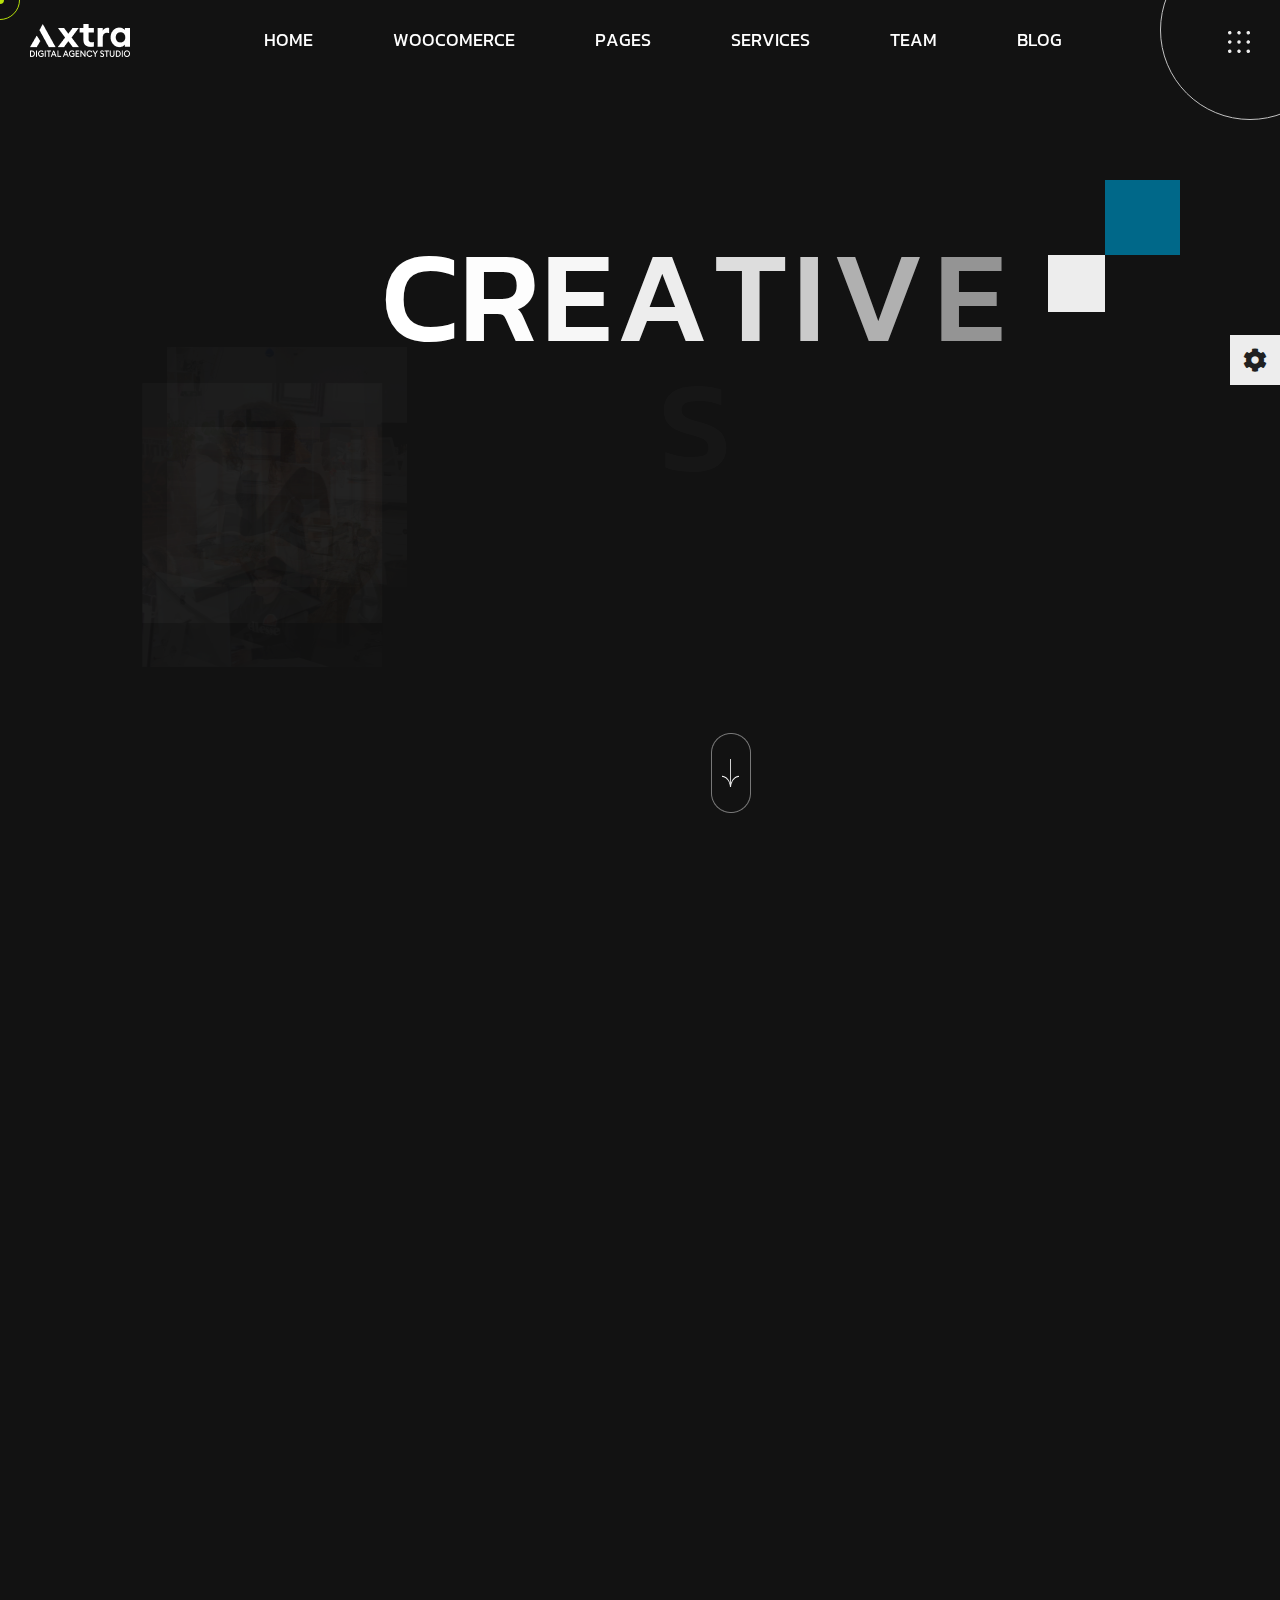
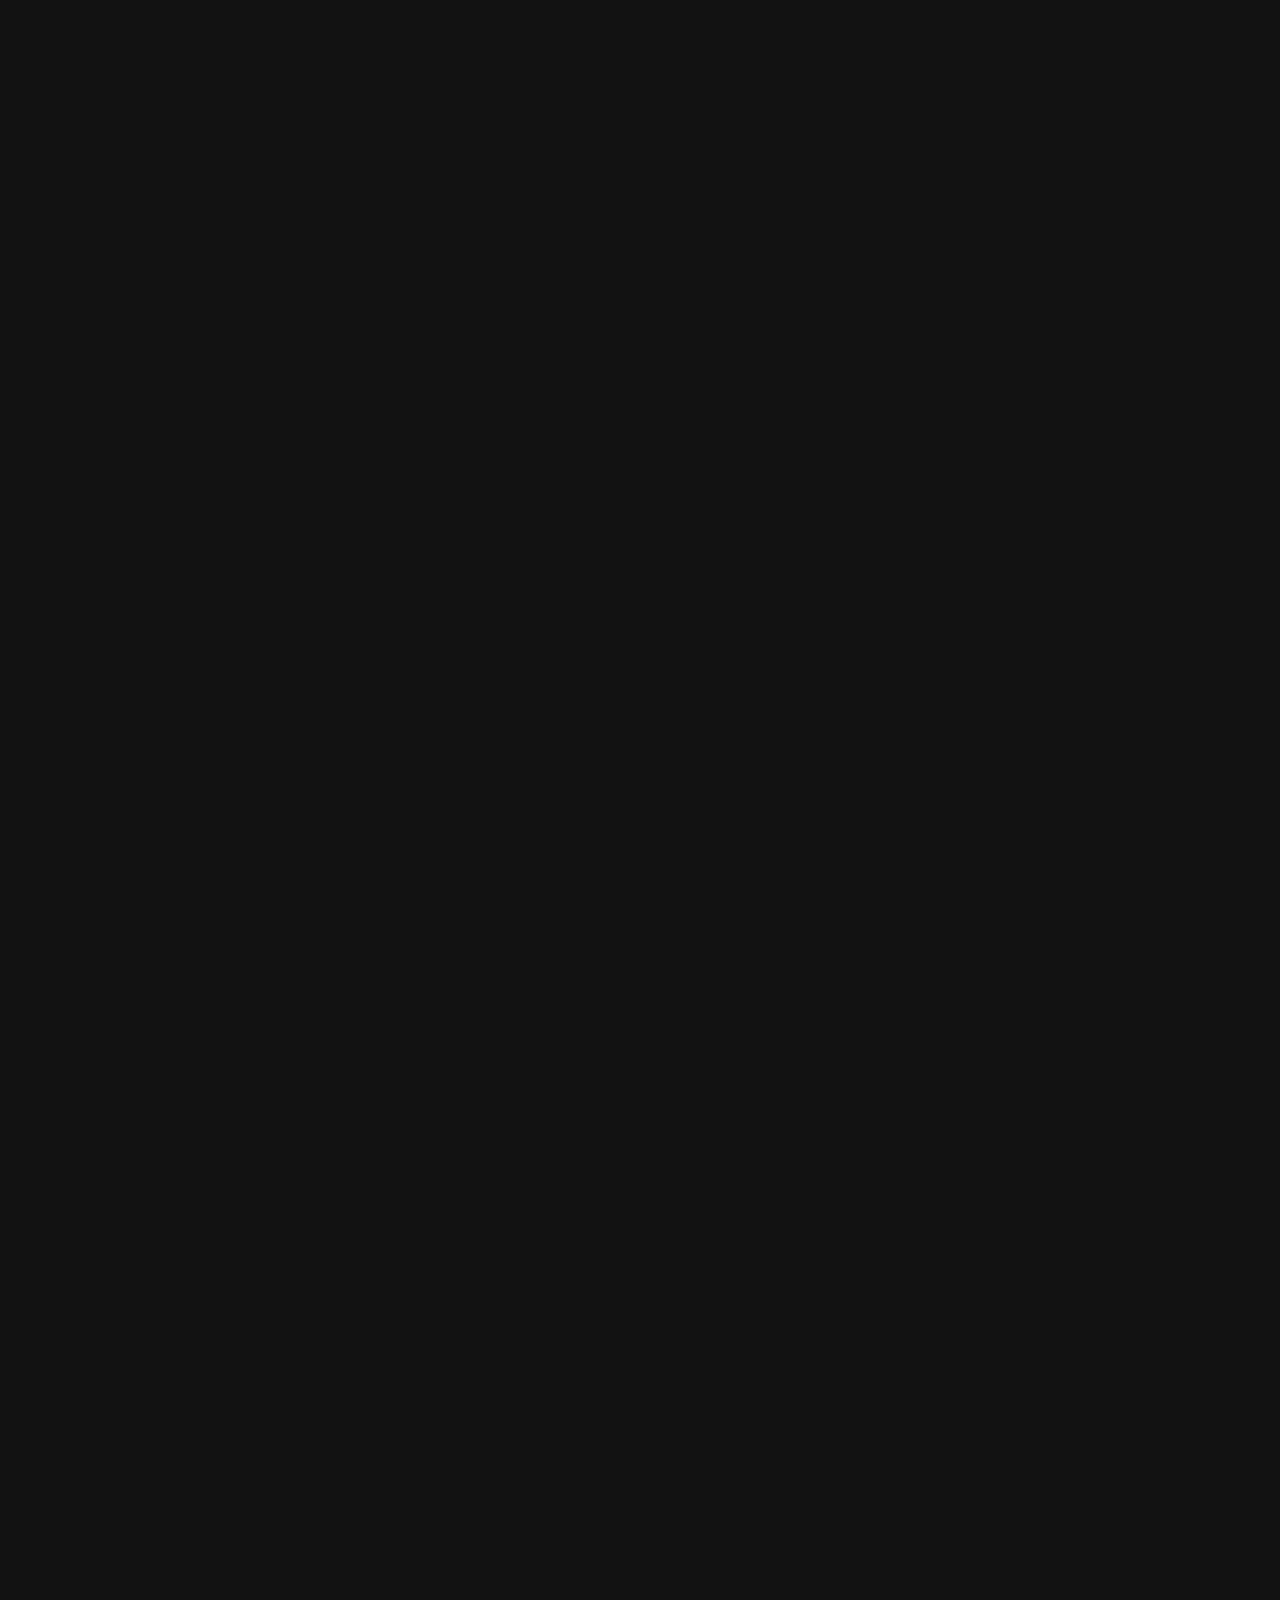
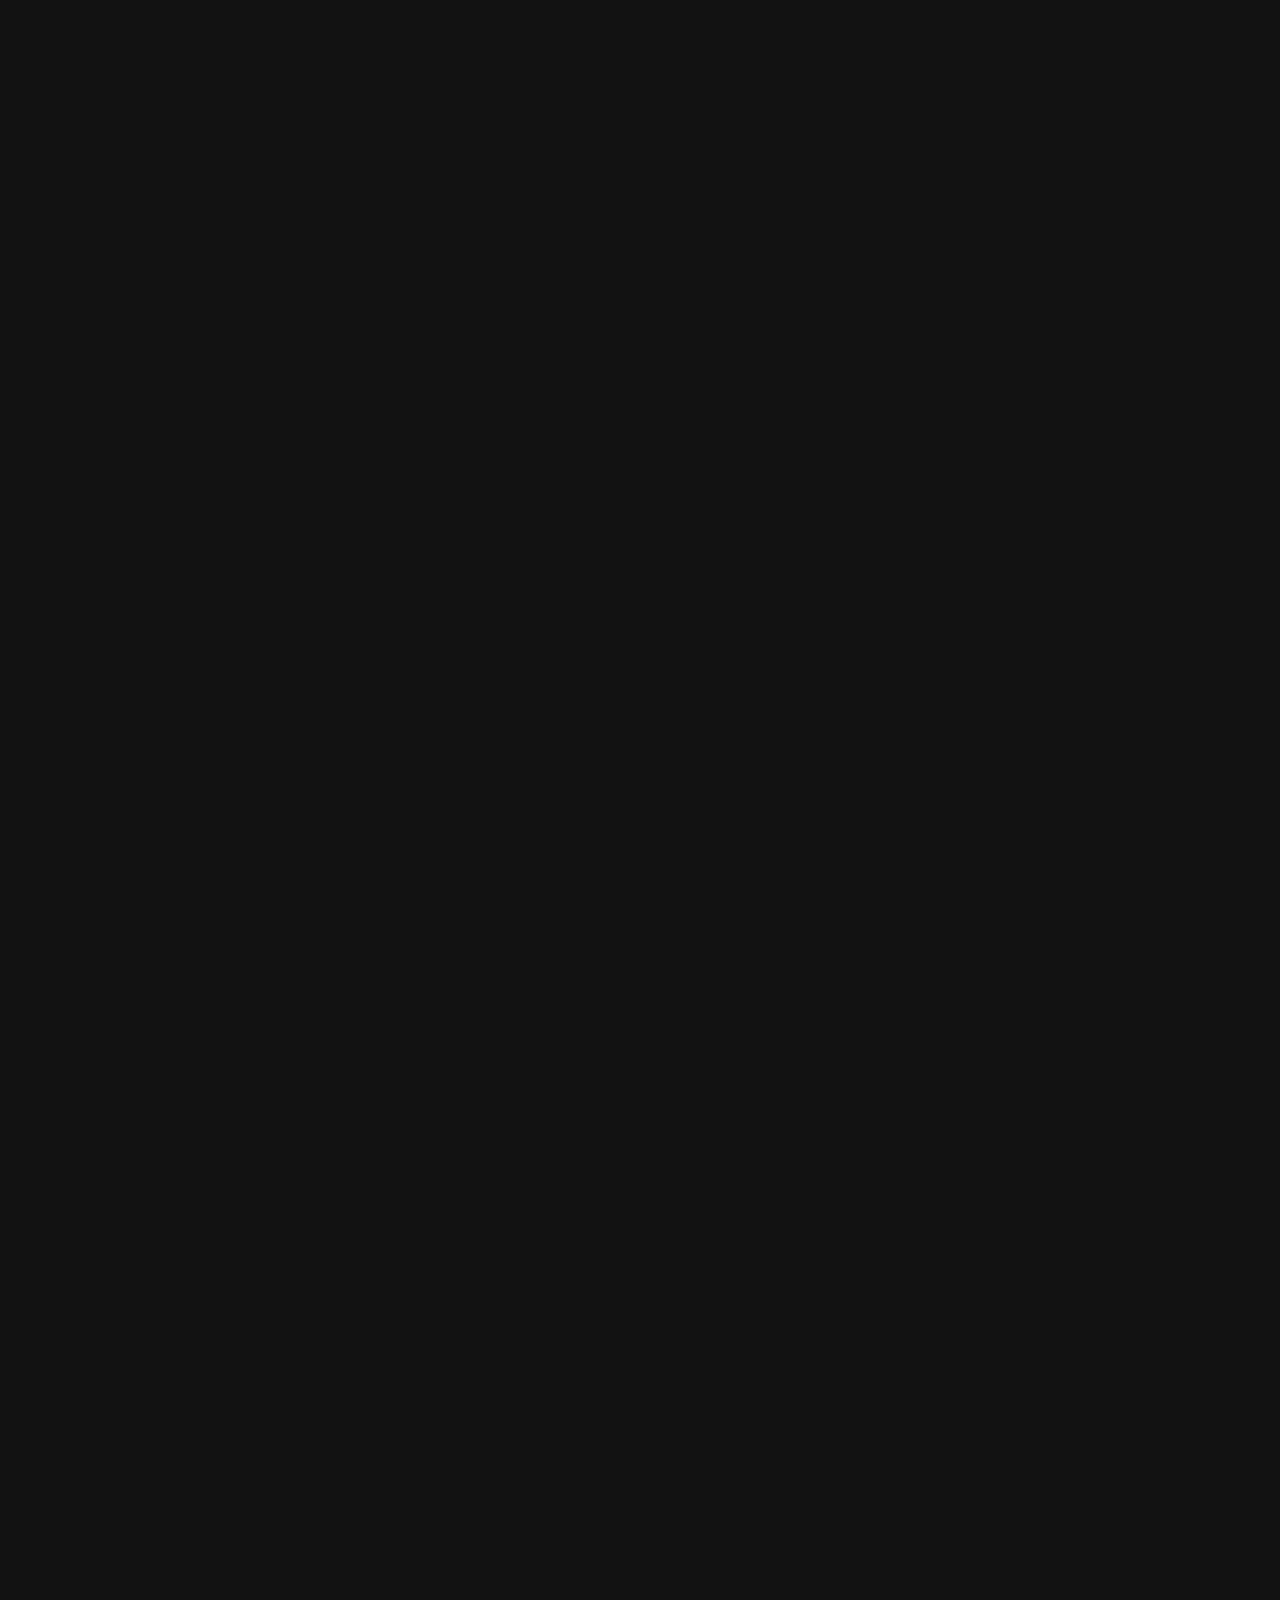
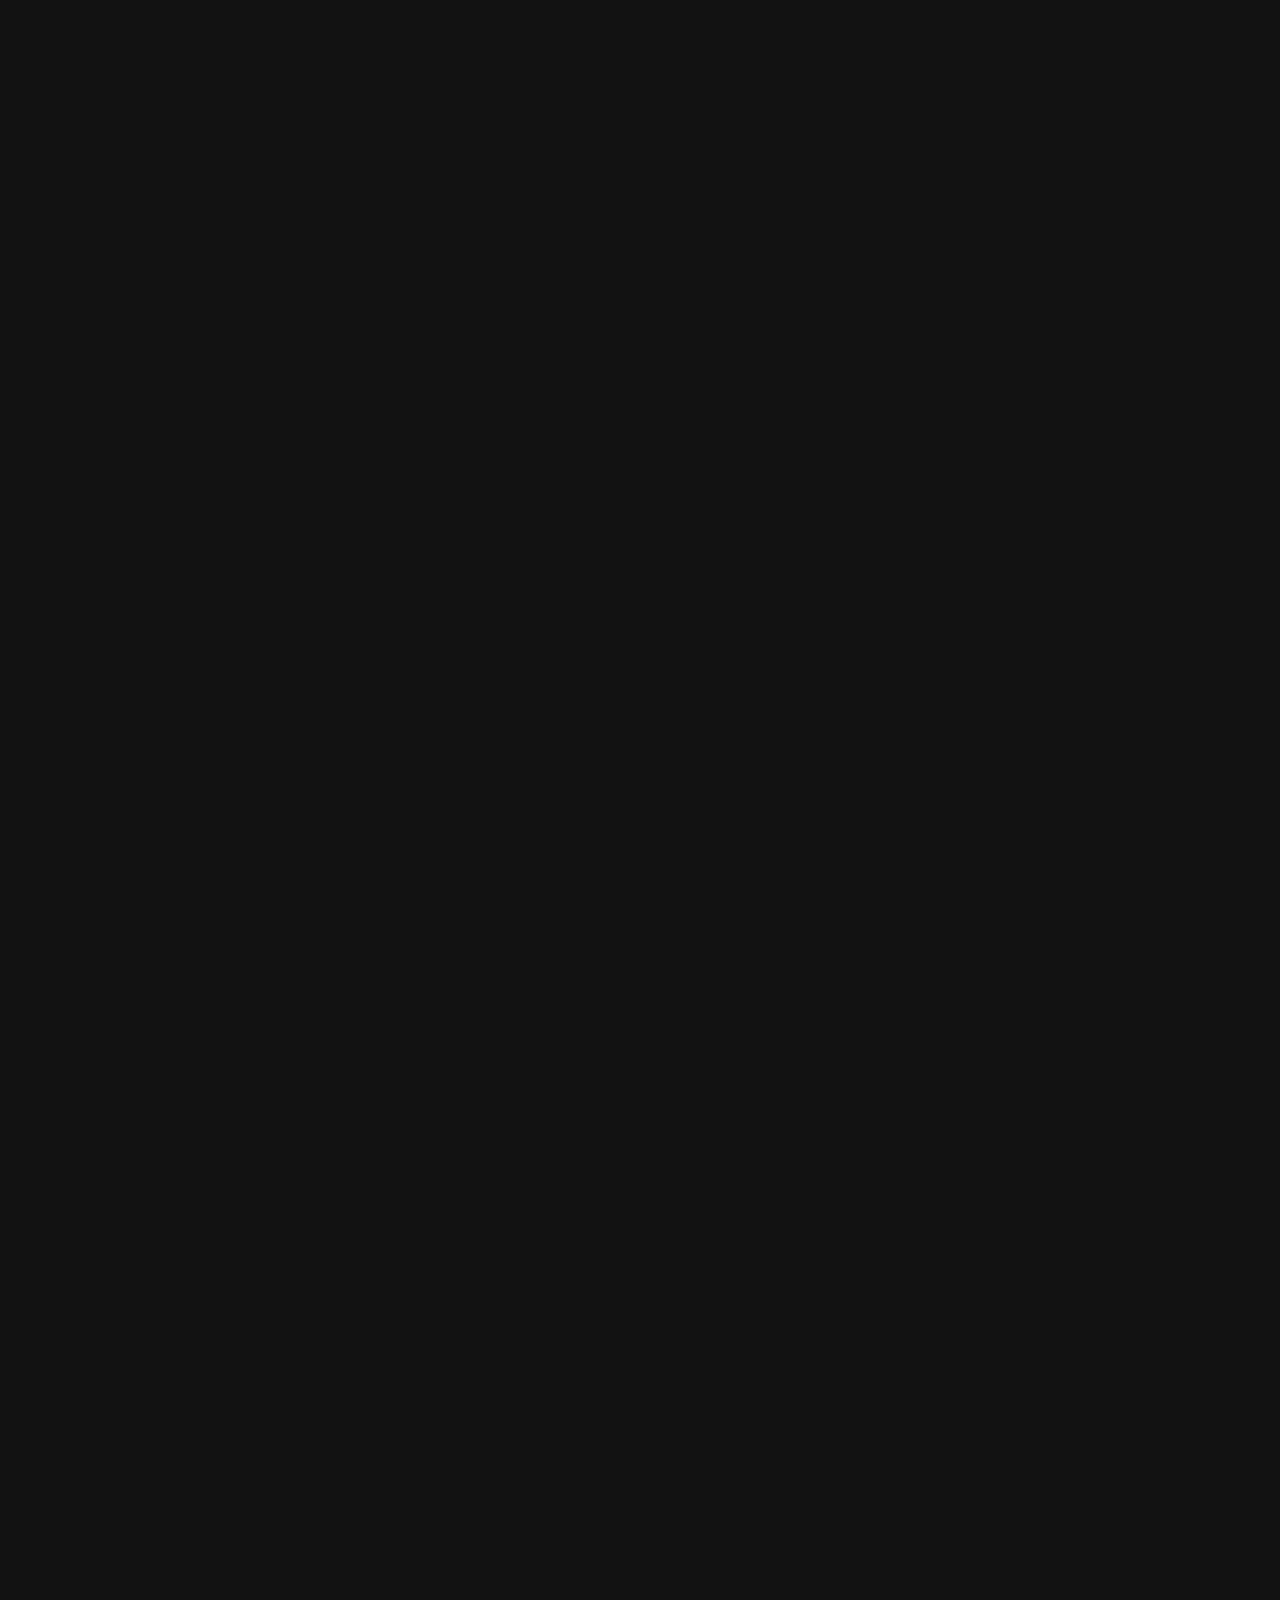
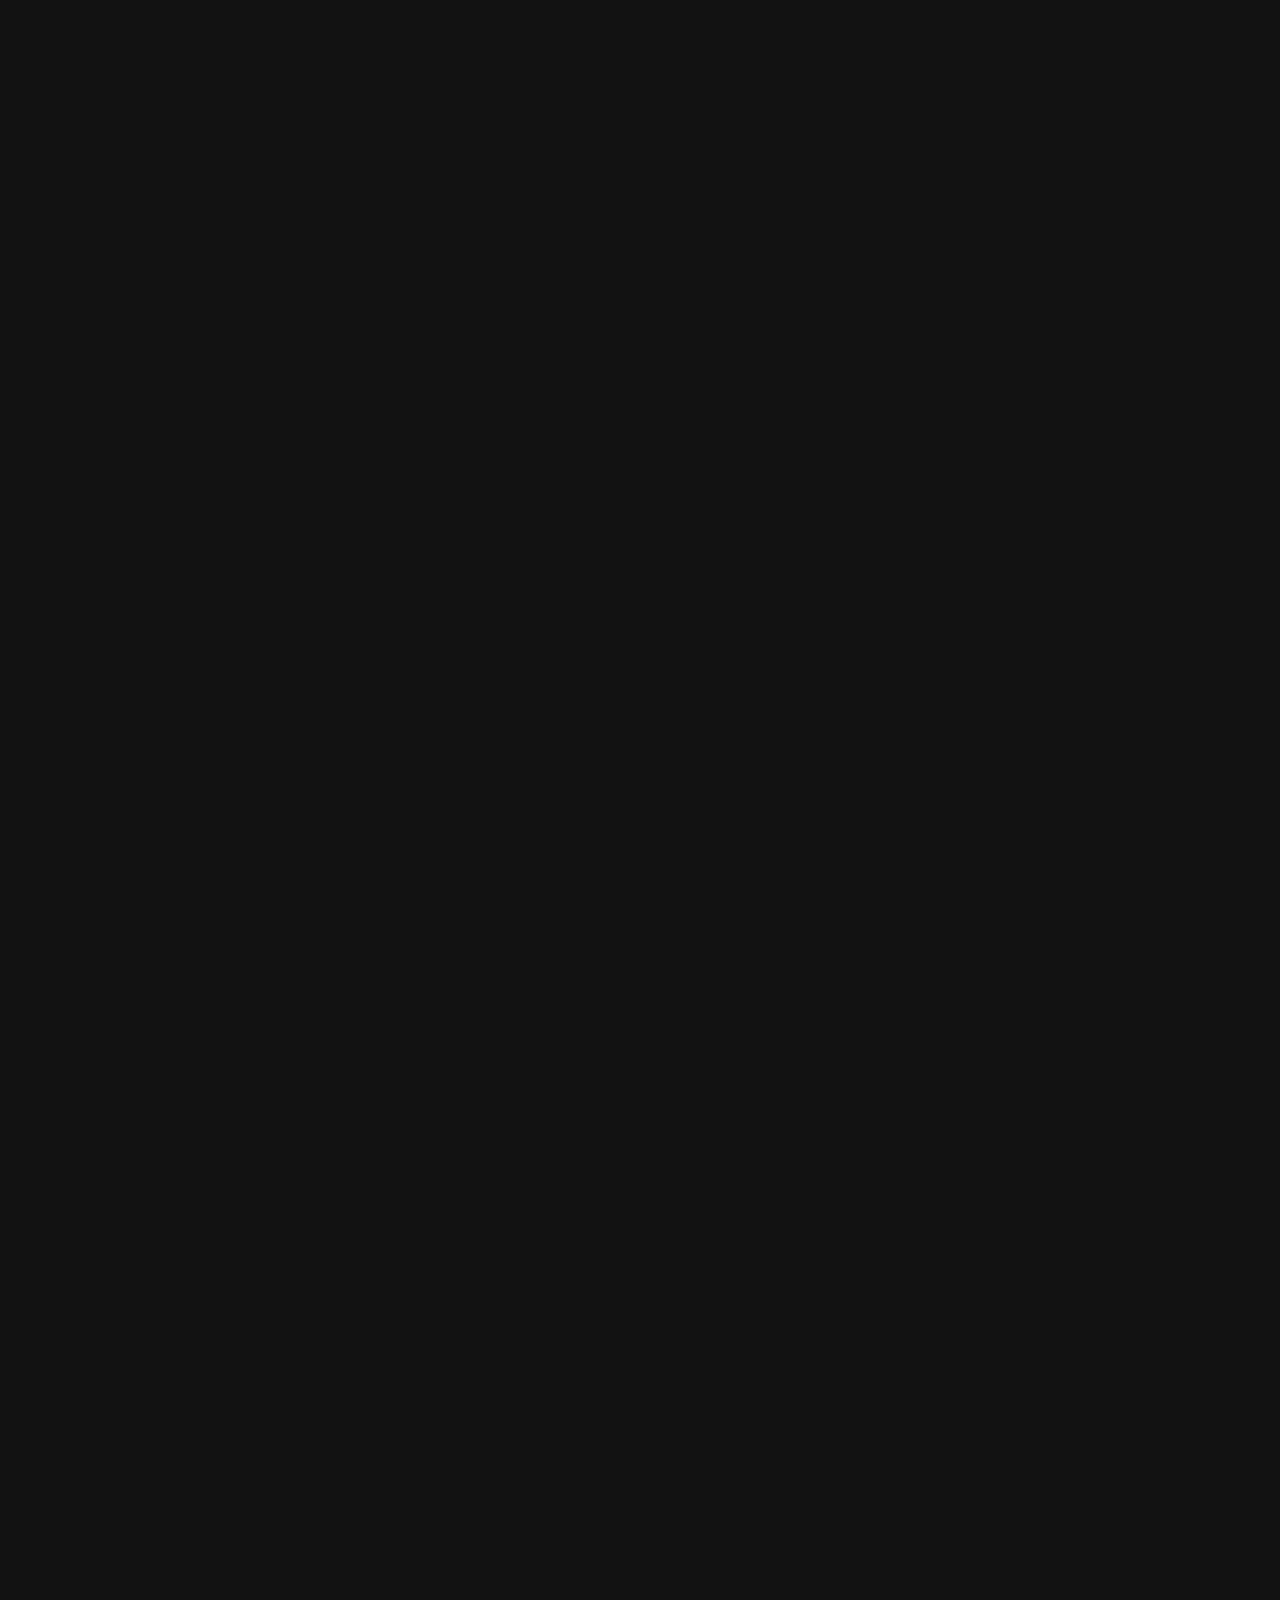
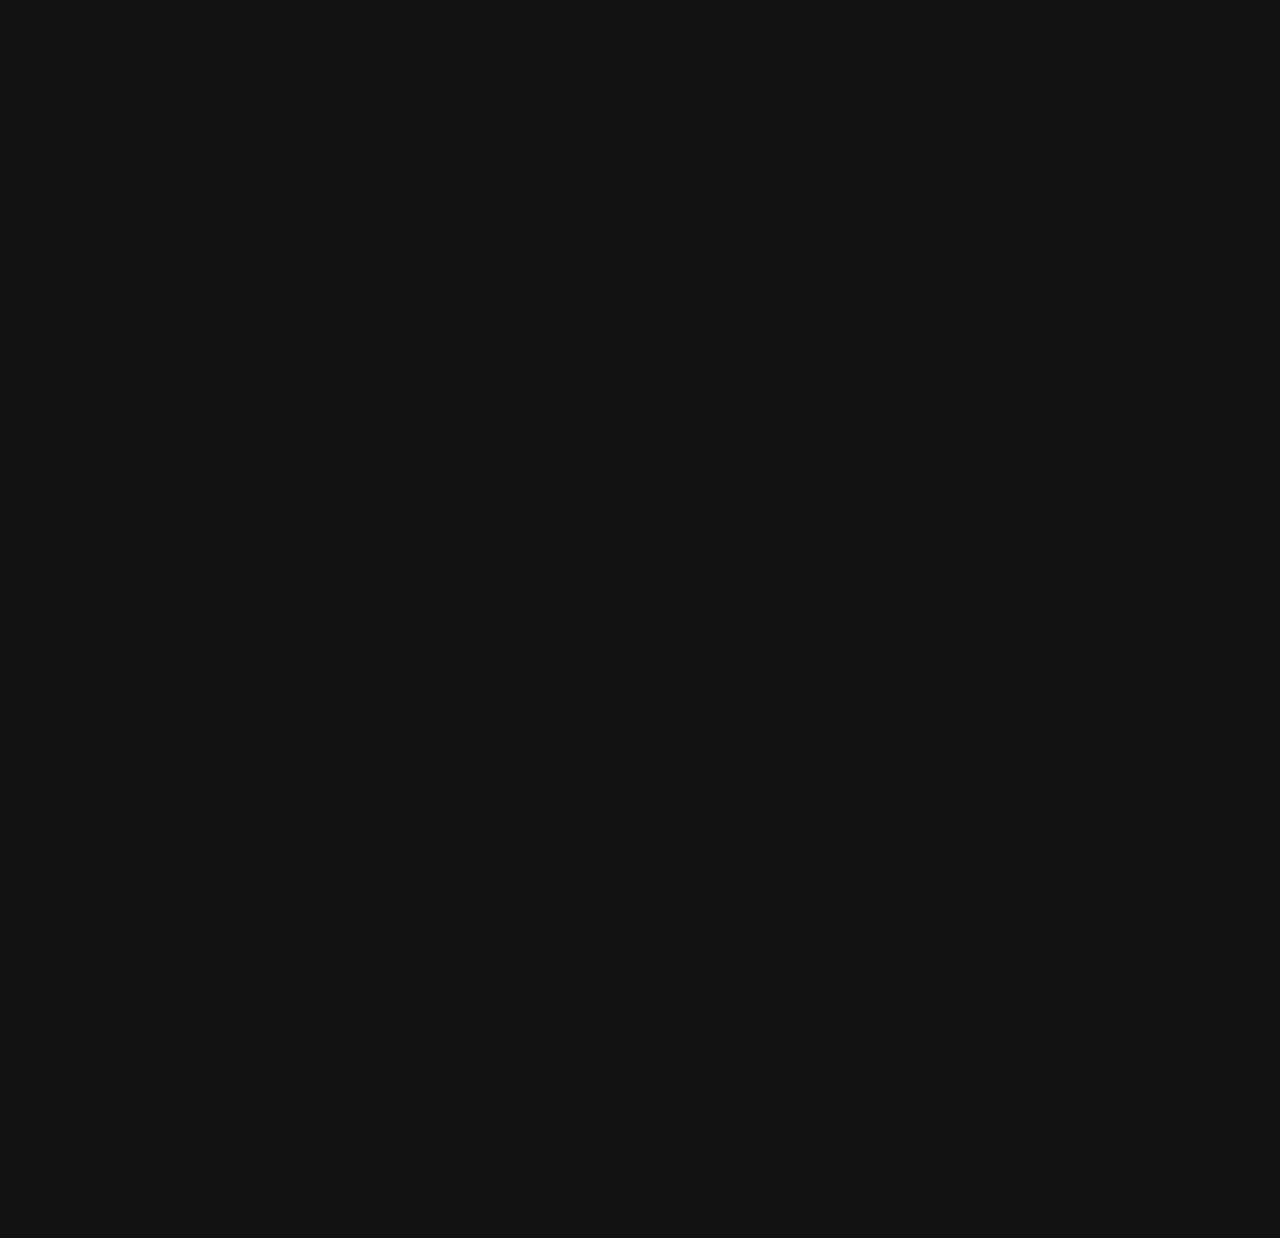
==== index.html @ 9ea04cd8 "first commit" ====
<!DOCTYPE html>
<html lang="en">

<head>
  <meta charset="UTF-8">
  <meta http-equiv="X-UA-Compatible" content="IE=edge">
  <meta name="viewport" content="width=device-width, initial-scale=1.0">
  <meta name="description" content="Axtra HTML5 Template">

  <title>Home - Creative Agency</title>

  <!-- Fav Icon -->
  <link rel="icon" type="image/x-icon" href="assets/imgs/logo/favicon.png">

  <!-- Google Fonts -->
  <link rel="preconnect" href="https://fonts.googleapis.com">
  <link rel="preconnect" href="https://fonts.gstatic.com" crossorigin>
  <link href="https://fonts.googleapis.com/css2?family=Kanit:wght@300;400;500;600;700&display=swap" rel="stylesheet">

  <!-- All CSS files -->
  <link rel="stylesheet" href="assets/css/bootstrap.min.css">
  <link rel="stylesheet" href="assets/css/all.min.css">
  <link rel="stylesheet" href="assets/css/swiper-bundle.min.css">
  <link rel="stylesheet" href="assets/css/progressbar.css">
  <link rel="stylesheet" href="assets/css/meanmenu.min.css">
  <link rel="stylesheet" href="assets/css/master.css">
  <link rel="stylesheet" href="style.css">
</head>


<body class="dark">
  <!-- Cursor Animation -->
  <div class="cursor1"></div>
  <div class="cursor2"></div>


  <!-- Preloader -->
  <div class="preloader">
    <div class="loading">
      <div class="bar bar1"></div>
      <div class="bar bar2"></div>
      <div class="bar bar3"></div>
      <div class="bar bar4"></div>
      <div class="bar bar5"></div>
      <div class="bar bar6"></div>
      <div class="bar bar7"></div>
      <div class="bar bar8"></div>
    </div>
  </div>


  <!-- Switcher Area Start -->
  <div class="switcher__area">
    <div class="switcher__icon">
      <button id="switcher_open"><i class="fa-solid fa-gear"></i></button>
      <button id="switcher_close"><i class="fa-solid fa-xmark"></i></button>
    </div>

    <div class="switcher__items">
      <div class="switcher__item">
        <div class="switch__title-wrap">
          <h2 class="switcher__title">Cursor</h2>
        </div>
        <div class="switcher__btn">
          <select name="cursor-style" id="cursor_style">
            <option value="1">default</option>
            <option selected value="2">animated</option>
          </select>
        </div>
      </div>

      <div class="switcher__item">
        <div class="switch__title-wrap">
          <h2 class="switcher__title">mode</h2>
        </div>
        <div class="switcher__btn mode-type wc-col-2">
          <button data-mode="light">light</button>
          <button class="active" data-mode="dark">dark</button>
        </div>
      </div>

      <div class="switcher__item">
        <div class="switch__title-wrap">
          <h2 class="switcher__title">Language Support</h2>
        </div>
        <div class="switcher__btn lang_dir wc-col-2">
          <button class="active" data-mode="ltr">LTR</button>
          <button data-mode="rtl">RTL</button>
        </div>
      </div>
    </div>
  </div>
  <!-- Switcher Area End -->



  <!-- Scroll Smoother -->
  <div class="has-smooth" id="has_smooth"></div>


  <!-- Go Top Button -->
  <button id="scroll_top" class="scroll-top"><i class="fa-solid fa-arrow-up"></i></button>


  <!-- Header area start -->
  <header class="header__area-7">
    <div class="header__inner-2">
      <div class="header__logo-2">
        <a href="index.html" class="logo-dark"><img src="assets/imgs/logo/logo-black.png" alt="Site Logo"></a>
        <a href="index.html" class="logo-light"><img src="assets/imgs/logo/site-logo-white-2.png" alt="Site Logo"></a>
      </div>
      <div class="header__nav-2">
        <ul class="main-menu-4 menu-anim">
          <li class="has-megamenu"><a href="#">home</a>
            <ul class="mega-menu">
              <li>
                <div class="menu-heading">Agency</div>
                <ul>
                  <li><a href="index.html">Digital Maketing</a></li>
                  <li><a href="index-2.html">Design Studio </a></li>
                  <li><a href="index-3.html">Digital Agency</a></li>
                  <li><a href="index-7.html">creative Agency</a></li>
                  <li><a href="index-6.html">Startup Agency</a></li>
                  <li><a href="index-8.html">modern agency</a></li>
                  <li><a href="index-4.html">personal Portfolio</a></li>
                </ul>
              </li>
              <li>
                <div class="menu-heading">Agency Dark</div>
                <ul>
                  <li><a href="index-dark.html">Digital Maketing</a></li>
                  <li><a href="index-2-dark.html">Design Studio</a></li>
                  <li><a href="index-3-dark.html">Digital Agency</a></li>
                  <li><a href="index-7-dark.html">creative Agency</a></li>
                  <li><a href="index-6-dark.html">Startup Agency</a></li>
                  <li><a href="index-8-dark.html">modern agency</a></li>
                  <li><a href="index-4-dark.html">personal Portfolio</a></li>
                </ul>
              </li>
              <li>
                <div class="menu-heading">Portfolio</div>
                <ul>

                  <li><a href="index-5.html">portfolio showcase</a></li>
                  <li><a href="index-10.html">showcase carousel</a></li>
                  <li><a href="index-12.html">Interactive link</a></li>
                  <li><a href="index-13.html">portfolio masonry</a></li>
                  <li><a href="index-14.html">vertical grid</a></li>
                  <li><a href="index-15.html">Interactive image slider</a></li>
                  <li><a href="index-16.html">showcase parallax</a></li>
                  <li><a href="index-17.html">logo showcase</a></li>
                  <li><a href="index-9.html">showcase slider</a></li>
                  <li><a href="index-11.html">Interactive hover showcase</a></li>
                </ul>
              </li>
              <li>
                <div class="menu-heading">Portfolio dark</div>
                <ul>
                  <li><a href="index-5-dark.html">portfolio showcase</a></li>
                  <li><a href="index-10-dark.html">showcase carousel</a></li>
                  <li><a href="index-12-dark.html">Interactive link</a></li>
                  <li><a href="index-13-dark.html">portfolio masonry</a></li>
                  <li><a href="index-14-dark.html">vertical grid</a></li>
                  <li><a href="index-15-dark.html">Interactive image slider</a></li>
                  <li><a href="index-16-dark.html">showcase parallax</a></li>
                  <li><a href="index-17-dark.html">logo showcase</a></li>
                </ul>
              </li>
              <li>
                <div class="menu-heading">woocommerce</div>
                <ul>
                  <li><a href="index-woocommerce.html">Home</a></li>
                  <li><a href="shop-full-width.html">shop - full width</a></li>
                  <li><a href="shop-sidebar.html">shop - sidebar</a></li>
                  <li><a href="shop-single.html">product details</a></li>
                </ul>
              </li>
            </ul>
          </li>
          <li><a href="index-woocommerce.html">woocomerce</a>
            <ul class="main-dropdown">
              <li><a href="index-woocommerce.html">Home</a></li>
              <li><a href="#">shop</a>
                <ul class="sub-dropdown">
                  <li><a href="shop-full-width.html">shop - full width</a></li>
                  <li><a href="shop-sidebar.html">shop - sidebar</a></li>
                </ul>
              </li>
              <li><a href="shop-single.html">product details</a></li>
              <li><a href="shop-cart.html">cart</a></li>
              <li><a href="shop-checkout.html">checkout</a></li>
              <li><a href="sign-up.html">sign up</a></li>
              <li><a href="sign-in.html">sign in</a></li>
              <li><a href="password-reset.html">reset password</a></li>
              <li><a href="woocomerce-category.html">product category</a></li>
              <li><a href="account.html">Profile</a></li>
            </ul>
          </li>
          <li class="has-megamenu"><a href="about.html">Pages</a>
            <ul class="mega-menu">
              <li>
                <a>Service</a>
                <ul>
                  <li><a href="service.html">service</a></li>
                  <li><a href="service-dark.html">service dark</a></li>
                  <li><a href="service-2.html">service V.2</a></li>
                  <li><a href="service-2-dark.html">service V.2 dark</a></li>
                  <li><a href="service-3.html">service V.3</a></li>
                  <li><a href="service-3-dark.html">service V.3 dark</a></li>
                  <li><a href="service-4.html">service V.4</a></li>
                  <li><a href="service-4-dark.html">service V.4 dark</a></li>
                  <li><a href="service-5.html">service V.5</a></li>
                  <li><a href="service-5-dark.html">service V.5 dark</a></li>
                  <li><a href="service-6.html">service V.6</a></li>
                  <li><a href="service-6-dark.html">service V.6 dark</a></li>
                  <li><a href="service-details.html">service details</a></li>
                  <li><a href="service-details-dark.html">service details dark</a></li>
                </ul>
              </li>
              <li>
                <a>portfolio</a>
                <ul>
                  <li><a href="portfolio.html">portfolio</a></li>
                  <li><a href="portfolio-dark.html">portfolio dark</a></li>
                  <li><a href="portfolio-2.html">portfolio v.2</a></li>
                  <li><a href="portfolio-2-dark.html">portfolio v.2 dark</a></li>
                  <li><a href="portfolio-3.html">portfolio v.3</a></li>
                  <li><a href="portfolio-3-dark.html">portfolio v.3 dark</a></li>
                  <li><a href="portfolio-4.html">portfolio v.4</a></li>
                  <li><a href="portfolio-4-dark.html">portfolio v.4 dark</a></li>
                  <li><a href="portfolio-5.html">portfolio v.5</a></li>
                  <li><a href="portfolio-5-dark.html">portfolio v.5 dark</a></li>
                  <li><a href="portfolio-details.html">portfolio details</a></li>
                  <li><a href="portfolio-details-dark.html">portfolio details dark</a></li>
                </ul>
              </li>
              <li>
                <a>team</a>
                <ul>
                  <li><a href="team.html">Team</a></li>
                  <li><a href="team-dark.html">Team dark</a></li>
                  <li><a href="team-details.html">Team Details</a></li>
                  <li><a href="team-details-dark.html">Team Details dark</a></li>
                  <li><a href="career.html">career</a></li>
                  <li><a href="career-dark.html">career dark</a></li>
                  <li><a href="job-details.html">job details</a></li>
                  <li><a href="job-details-dark.html">job details dark</a></li>
                </ul>
              </li>
              <li>
                <a>blog</a>
                <ul>
                  <li><a href="blog.html">blog</a></li>
                  <li><a href="blog-dark.html">blog dark</a></li>
                  <li><a href="blog-2.html">blog v.2</a></li>
                  <li><a href="blog-2-dark.html">blog v.2 dark</a></li>
                  <li><a href="category.html">category</a></li>
                  <li><a href="category-dark.html">category dark</a></li>
                  <li><a href="blog-details.html">blog details</a></li>
                  <li><a href="blog-details-dark.html">blog details dark</a></li>
                </ul>
              </li>
              <li>
                <a>Others</a>
                <ul>
                  <li><a href="about.html">about</a></li>
                  <li><a href="about-dark.html">about dark</a></li>
                  <li><a href="faq.html">FAQs</a></li>
                  <li><a href="faq-dark.html">FAQs dark</a></li>
                  <li><a href="contact.html">contact</a></li>
                  <li><a href="contact-dark.html">contact dark</a></li>
                  <li><a href="404.html">404</a></li>
                  <li><a href="404-dark.html">404 dark</a></li>
                </ul>
              </li>
            </ul>
          </li>
          <li><a href="portfolio.html">services</a>
            <ul class="main-dropdown">
              <li><a href="service.html">service</a>
                <ul class="sub-dropdown">
                  <li><a href="service-dark.html">service dark</a></li>
                  <li><a href="service-2-dark.html">service V.2 dark</a></li>
                  <li><a href="service-3-dark.html">service V.3 dark</a></li>
                  <li><a href="service-4-dark.html">service V.4 dark</a></li>
                  <li><a href="service-5-dark.html">service V.5 dark</a></li>
                  <li><a href="service-6-dark.html">service V.6 dark</a></li>
                  <li><a href="service-details-dark.html">service details dark</a></li>
                </ul>
              </li>
              <li><a href="service-2.html">service V.2</a></li>
              <li><a href="service-3.html">service V.3</a></li>
              <li><a href="service-4.html">service V.4</a></li>
              <li><a href="service-5.html">service V.5</a></li>
              <li><a href="service-6.html">service V.6</a></li>
              <li><a href="service-details.html">service details</a></li>
            </ul>
          </li>
          <li><a href="team.html">team</a>
            <ul class="main-dropdown">
              <li><a href="team.html">team</a></li>
              <li><a href="team-details.html">team details</a></li>
            </ul>
          </li>
          <li><a href="blog.html">Blog</a>
            <ul class="main-dropdown">
              <li><a href="blog.html">blog</a></li>
              <li><a href="blog-2.html">blog v.2</a></li>
              <li><a href="category.html">category</a></li>
              <li><a href="blog-details.html">blog details</a></li>
            </ul>
          </li>
        </ul>
      </div>
      <div class="header__nav-icon-7">
        <button class="menu-icon-2" id="open_offcanvas"><img src="assets/imgs/icon/menu-dark.png"
            alt="Menubar Icon"></button>
      </div>
    </div>
  </header>
  <!-- Header area end -->


  <!-- Offcanvas area start -->
  <div class="offcanvas__area">
    <div class="offcanvas__body">
      <div class="offcanvas__left">
        <div class="offcanvas__logo">
          <a href="index.html"><img src="assets/imgs/logo/site-logo-white-2.png" alt="Offcanvas Logo"></a>
        </div>
        <div class="offcanvas__social">
          <h3 class="social-title">Follow Us</h3>
          <ul>
            <li><a href="#">Dribbble</a></li>
            <li><a href="#">Behance</a></li>
            <li><a href="#">Instagram</a></li>
            <li><a href="#">Facebook</a></li>
            <li><a href="#">Twitter</a></li>
            <li><a href="#">YouTube</a></li>
          </ul>
        </div>
        <div class="offcanvas__links">
          <ul>
            <li><a href="about.html">About</a></li>
            <li><a href="contact.html">contact</a></li>
            <li><a href="career.html">Career</a></li>
            <li><a href="blog.html">blog</a></li>
          </ul>
        </div>
      </div>
      <div class="offcanvas__mid">
        <div class="offcanvas__menu-wrapper">
          <nav class="offcanvas__menu">
            <ul class="menu-anim">
              <li><a>home</a>
                <ul>
                  <li><a href="index.html">Digital Maketing</a></li>
                  <li><a href="index-dark.html">Digital Maketing dark</a></li>
                  <li><a href="index-2.html">Design Studio </a></li>
                  <li><a href="index-2-dark.html">Design Studio dark</a></li>
                  <li><a href="index-3.html">Digital Agency</a></li>
                  <li><a href="index-3-dark.html">Digital Agency dark</a></li>
                  <li><a href="index-7.html">creative Agency</a></li>
                  <li><a href="index-7-dark.html">creative Agency dark</a></li>
                  <li><a href="index-6.html">Startup Agency</a></li>
                  <li><a href="index-6-dark.html">Startup Agency dark</a></li>
                  <li><a href="index-8.html">modern agency</a></li>
                  <li><a href="index-8-dark.html">modern agency dark</a></li>
                  <li><a href="index-4.html">personal Portfolio</a></li>
                  <li><a href="index-4-dark.html">personal Portfolio dark</a></li>
                  <li><a href="index-5.html">portfolio showcase</a></li>
                  <li><a href="index-5-dark.html">portfolio showcase dark</a></li>
                  <li><a href="index-10.html">showcase carousel</a></li>
                  <li><a href="index-10-dark.html">showcase carousel dark</a></li>
                  <li><a href="index-12.html">Interactive link </a></li>
                  <li><a href="index-12-dark.html">Interactive link dark</a></li>
                  <li><a href="index-13.html">portfolio masonry</a></li>
                  <li><a href="index-13-dark.html">portfolio masonry dark</a></li>
                  <li><a href="index-14.html">vertical grid</a></li>
                  <li><a href="index-14-dark.html">vertical grid dark</a></li>
                  <li><a href="index-15.html">Interactive image slider</a></li>
                  <li><a href="index-15-dark.html">Interactive image slider dark</a></li>
                  <li><a href="index-16.html">showcase parallax</a></li>
                  <li><a href="index-16-dark.html">showcase parallax dark</a></li>
                  <li><a href="index-17.html">logo showcase</a></li>
                  <li><a href="index-17-dark.html">logo showcase dark</a></li>
                  <li><a href="index-9.html">showcase slider</a></li>
                  <li><a href="index-11.html">Interactive hover showcase</a></li>
                </ul>
              </li>
              <li>
                <a>woocomerce</a>
                <ul>
                  <li><a href="index-woocommerce.html">Home</a></li>
                  <li><a>shop</a>
                    <ul>
                      <li><a href="shop-full-width.html">shop - full width</a></li>
                      <li><a href="shop-sidebar.html">shop - sidebar</a></li>
                    </ul>
                  </li>
                  <li><a href="shop-single.html">product details</a></li>
                  <li><a href="shop-cart.html">cart</a></li>
                  <li><a href="shop-checkout.html">checkout</a></li>
                  <li><a href="sign-up.html">sign up</a></li>
                  <li><a href="sign-in.html">sign in</a></li>
                  <li><a href="password-reset.html">reset password</a></li>
                  <li><a href="woocomerce-category.html">product category</a></li>
                  <li><a href="account.html">Profile</a></li>
                </ul>
              </li>
              <li>
                <a>Service</a>
                <ul>
                  <li><a href="service.html">service</a></li>
                  <li><a href="service-dark.html">service dark</a></li>
                  <li><a href="service-2.html">service V.2</a></li>
                  <li><a href="service-2-dark.html">service V.2 dark</a></li>
                  <li><a href="service-3.html">service V.3</a></li>
                  <li><a href="service-3-dark.html">service V.3 dark</a></li>
                  <li><a href="service-4.html">service V.4</a></li>
                  <li><a href="service-4-dark.html">service V.4 dark</a></li>
                  <li><a href="service-5.html">service V.5</a></li>
                  <li><a href="service-5-dark.html">service V.5 dark</a></li>
                  <li><a href="service-6.html">service V.6</a></li>
                  <li><a href="service-6-dark.html">service V.6 dark</a></li>
                  <li><a href="service-details.html">service details</a></li>
                  <li><a href="service-details-dark.html">service details dark</a></li>
                </ul>
              </li>
              <li><a>pages</a>
                <ul>

                  <li>
                    <a>Service</a>
                    <ul>
                      <li><a href="service.html">service</a></li>
                      <li><a href="service-dark.html">service dark</a></li>
                      <li><a href="service-2.html">service V.2</a></li>
                      <li><a href="service-2-dark.html">service V.2 dark</a></li>
                      <li><a href="service-3.html">service V.3</a></li>
                      <li><a href="service-3-dark.html">service V.3 dark</a></li>
                      <li><a href="service-4.html">service V.4</a></li>
                      <li><a href="service-4-dark.html">service V.4 dark</a></li>
                      <li><a href="service-5.html">service V.5</a></li>
                      <li><a href="service-5-dark.html">service V.5 dark</a></li>
                      <li><a href="service-6.html">service V.6</a></li>
                      <li><a href="service-6-dark.html">service V.6 dark</a></li>
                      <li><a href="service-details.html">service details</a></li>
                      <li><a href="service-details-dark.html">service details dark</a></li>
                    </ul>
                  </li>
                  <li>
                    <a>portfolio</a>
                    <ul>
                      <li><a href="portfolio.html">portfolio</a></li>
                      <li><a href="portfolio-dark.html">portfolio dark</a></li>
                      <li><a href="portfolio-2.html">portfolio v.2</a></li>
                      <li><a href="portfolio-2-dark.html">portfolio v.2 dark</a></li>
                      <li><a href="portfolio-3.html">portfolio v.3</a></li>
                      <li><a href="portfolio-3-dark.html">portfolio v.3 dark</a></li>
                      <li><a href="portfolio-4.html">portfolio v.4</a></li>
                      <li><a href="portfolio-4-dark.html">portfolio v.4 dark</a></li>
                      <li><a href="portfolio-5.html">portfolio v.5</a></li>
                      <li><a href="portfolio-5-dark.html">portfolio v.5 dark</a></li>
                      <li><a href="portfolio-details.html">portfolio details</a></li>
                      <li><a href="portfolio-details-dark.html">portfolio details dark</a></li>
                    </ul>
                  </li>
                  <li>
                    <a>team</a>
                    <ul>
                      <li><a href="team.html">Team</a></li>
                      <li><a href="team-dark.html">Team dark</a></li>
                      <li><a href="team-details.html">Team Details</a></li>
                      <li><a href="team-details-dark.html">Team Details dark</a></li>
                      <li><a href="career.html">career</a></li>
                      <li><a href="career-dark.html">career dark</a></li>
                      <li><a href="job-details.html">job details</a></li>
                      <li><a href="job-details-dark.html">job details dark</a></li>
                    </ul>
                  </li>
                  <li>
                    <a>blog</a>
                    <ul>
                      <li><a href="blog.html">blog</a></li>
                      <li><a href="blog-dark.html">blog dark</a></li>
                      <li><a href="blog-2.html">blog v.2</a></li>
                      <li><a href="blog-2-dark.html">blog v.2 dark</a></li>
                      <li><a href="category.html">category</a></li>
                      <li><a href="category-dark.html">category dark</a></li>
                      <li><a href="blog-details.html">blog details</a></li>
                      <li><a href="blog-details-dark.html">blog details dark</a></li>
                    </ul>
                  </li>
                  <li>
                    <a>Others</a>
                    <ul>
                      <li><a href="about.html">about</a></li>
                      <li><a href="about-dark.html">about dark</a></li>
                      <li><a href="faq.html">FAQs</a></li>
                      <li><a href="faq-dark.html">FAQs dark</a></li>
                      <li><a href="contact.html">contact</a></li>
                      <li><a href="contact-dark.html">contact dark</a></li>
                      <li><a href="404.html">404</a></li>
                      <li><a href="404-dark.html">404 dark</a></li>
                    </ul>
                  </li>
                </ul>
              </li>
              <li><a>blog</a>
                <ul>
                  <li><a href="blog.html">blog</a></li>
                  <li><a href="blog-dark.html">blog dark</a></li>
                  <li><a href="blog-2.html">blog v.2</a></li>
                  <li><a href="blog-2-dark.html">blog v.2 dark</a></li>
                  <li><a href="category.html">category</a></li>
                  <li><a href="category-dark.html">category dark</a></li>
                  <li><a href="blog-details.html">blog details</a></li>
                  <li><a href="blog-details-dark.html">blog details dark</a></li>
                </ul>
              </li>
              <li><a href="contact.html">contact</a></li>
            </ul>
          </nav>
        </div>
      </div>
      <div class="offcanvas__right">
        <div class="offcanvas__search">
          <form action="#">
            <input type="text" name="search" placeholder="Search keyword">
            <button><i class="fa-solid fa-magnifying-glass"></i></button>
          </form>
        </div>
        <div class="offcanvas__contact">
          <h3>Get in touch</h3>
          <ul>
            <li><a href="tel:02094980547">+(02) - 094 980 547</a></li>
            <li><a href="mailto:info@extradesign.com">info@extradesign.com</a></li>
            <li>230 Norman Street New York, QC (USA) H8R 1A1</li>
          </ul>
        </div>
        <img src="assets/imgs/shape/11.png" alt="shape" class="shape-1">
        <img src="assets/imgs/shape/12.png" alt="shape" class="shape-2">
      </div>
      <div class="offcanvas__close">
        <button type="button" id="close_offcanvas"><i class="fa-solid fa-xmark"></i></button>
      </div>
    </div>
  </div>
  <!-- Offcanvas area end -->


  <div id="smooth-wrapper">
    <div id="smooth-content">
      <main>

        <!-- Hero area start -->
        <section class="service__hero-2">
          <div class="container">
            <div class="row">
              <div class="col-xxl-12">
                <div class="service__hero-inner-2">
                  <div class="service__hero-left-2 hero7__thum-anim">
                    <img src="assets/imgs/home-7/sh-1.jpg" alt="Image" class="image-1">
                    <img src="assets/imgs/home-7/sh-2.jpg" alt="Image" class="image-2">
                    <img src="assets/imgs/home-7/sh-3.jpg" alt="Image" class="image-3">
                    <img src="assets/imgs/home-7/sh-4.jpg" alt="Image" class="image-4">
                  </div>
                  <div class="service__hero-right-2">
                    <h1 class="title creative">Creative <span class="solution">Solution</span> </h1>
                    <p class="animate_content"> We take a similar approach to design commercial we do impactfully
                      approches over the flowchart
                      of
                      user friendly wireframe.</p>
                    <img src="assets/imgs/home-7/scroll.png" alt="scroll Image" class="scroll">
                  </div>
                </div>
              </div>
            </div>
          </div>

          <img src="assets/imgs/home-7/shape-6.png" alt="Shape Image" class="shape-1">
        </section>
        <!-- Hero area end -->


        <div class="video__area about__img-2">
          <img src="assets/imgs/home-7/video.jpg" alt="Video Image" data-speed="0.2">
        </div>


        <!-- About area start -->
        <section class="about__area-7">
          <div class="container pt-130 pb-110">
            <div class="row">
              <div class="col-xxl-12">
                <div class="sec-title-wrapper">
                  <h2 class="sec-title title-anim">We want to bring <br> business and the digital <br> world together
                  </h2>
                </div>
              </div>
            </div>
            <div class="row">
              <div class="col-xxl-4 col-xl-4 col-lg-4 col-md-4">
                <div class="about__left-7">
                  <img src="assets/imgs/home-7/a1.jpg" alt="Image" data-speed="auto">
                </div>
              </div>
              <div class="col-xxl-5 col-xl-5 col-lg-5 col-md-5">
                <div class="about__mid-7 text-anim">
                  <p>We believe that we’ve managed to achieve what we set out to do. Today, we’re proud to bring
                    together people who share our passion for change. This is how Outcrowd began. We were just a bunch
                    of talented Ukrainians united by a common vision: creating a synergy of business and the digital
                    world.
                  </p>
                  <p>We were tired of stale design solutions. We felt strongly that design was more than pretty
                    pictures: it was a powerful tool that could really transform business.</p>
                  <img src="assets/imgs/home-7/shape-5.png" alt="Shape" class="signature">
                  <img src="assets/imgs/home-7/a2.jpg" alt="Image" class="image-1">
                </div>
              </div>
              <div class="col-xxl-3 col-xl-3 col-lg-3 col-md-3">
                <div class="about__right-7">
                  <img src="assets/imgs/home-7/a3.jpg" alt="Image" data-speed="0.7">
                </div>
              </div>
            </div>
          </div>

          <img src="assets/imgs/home-7/shape-4.png" alt="Shape" class="shape-1">
        </section>
        <!-- About area end -->


        <!-- Service area start -->
        <section class="service__area-7 pt-130">
          <div class="container">
            <div class="row">
              <div class="col-xxl-12">
                <div class="service__items-7 animation_service_7">
                  <div class="service__item-7">
                    <a href="service-details.html">
                      <h3 class="service__title-7">Branding <span>design</span></h3>
                    </a>
                    <p>We help brands stand out through aweful, elegant visual design. Our design mainly philosophy.
                    </p>
                    <ul>
                      <li>+ Logo Design</li>
                      <li>+ Advertisement</li>
                      <li>+ Promotion</li>
                    </ul>
                  </div>
                  <div class="service__item-7">
                    <a href="service-details.html">
                      <h3 class="service__title-7">Interactive <span>Design</span> </h3>
                    </a>
                    <p>We help brands stand out through aweful, elegant visual design. Our design mainly philosophy.
                    </p>
                    <ul>
                      <li>+ Logo Design</li>
                      <li>+ Advertisement</li>
                      <li>+ Promotion</li>
                    </ul>
                  </div>
                  <div class="service__item-7">
                    <a href="service-details.html">
                      <h3 class="service__title-7">Web & Mobile <span>Development</span> </h3>
                    </a>
                    <p>We help brands stand out through aweful, elegant visual design. Our design mainly philosophy.
                    </p>
                    <ul>
                      <li>+ Logo Design</li>
                      <li>+ Advertisement</li>
                      <li>+ Promotion</li>
                    </ul>
                  </div>
                  <div class="service__item-7">
                    <a href="service-details.html">
                      <h3 class="service__title-7">Digital <span> Marketing</span> </h3>
                    </a>
                    <p>We help brands stand out through aweful, elegant visual design. Our design mainly philosophy.
                    </p>
                    <ul>
                      <li>+ Logo Design</li>
                      <li>+ Advertisement</li>
                      <li>+ Promotion</li>
                    </ul>
                  </div>
                  <div class="service__item-7">
                    <a href="service-details.html">
                      <h3 class="service__title-7">Business <span>Strategy</span></h3>
                    </a>
                    <p>We help brands stand out through aweful, elegant visual design. Our design mainly philosophy.
                    </p>
                    <ul>
                      <li>+ Logo Design</li>
                      <li>+ Advertisement</li>
                      <li>+ Promotion</li>
                    </ul>
                  </div>
                  <div class="service__item-7">
                    <a href="service-details.html">
                      <h3 class="service__title-7">Illustration <span>Modelling</span> </h3>
                    </a>
                    <p>We help brands stand out through aweful, elegant visual design. Our design mainly philosophy.
                    </p>
                    <ul>
                      <li>+ Logo Design</li>
                      <li>+ Advertisement</li>
                      <li>+ Promotion</li>
                    </ul>
                  </div>
                </div>
              </div>
            </div>
          </div>
        </section>
        <!-- Service area end -->


        <!-- Award area start -->
        <section class="award__area-7">
          <div class="container">
            <div class="row inherit_row">
              <div class="col-xxl-12">
                <div class="award__top-7">
                  <div class="award__counter fade_bottom_2">
                    <h2 class="counter__number">25k</h2>
                    <p>Project completed</p>
                  </div>
                  <div class="award-video-7">
                    <video loop muted autoplay playsinline>
                      <source src="assets/video/video.mp4" type="video/mp4">
                    </video>
                  </div>
                </div>
              </div>
            </div>

            <div class="award__btm-7">
              <div class="row">
                <div class="col-xxl-3 col-xl-3 col-lg-3 col-md-4">
                  <div class="award__left-7">
                    <h2 class="sec-title title-anim">Projects <br> awards</h2>
                  </div>
                </div>
                <div class="col-xxl-5 col-xl-5 col-lg-5 col-md-8">
                  <div class="award__mid-7 text-anim">
                    <p>Holisticly actualize magnetic testing procedures for high-quality initiatives for ompellingly
                      enhance users whereas.</p>
                  </div>
                </div>
                <div class="col-xxl-4 col-xl-4 col-lg-4">
                  <div class="award__right-7">
                    <div class="award__list-7">
                      <div class="award__item-7 zoom_in">
                        <img src="assets/imgs/home-7/m.png" alt="Image">
                        <h3 class="title">1x Mobile Award</h3>
                      </div>
                      <div class="award__item-7 zoom_in">
                        <img src="assets/imgs/home-7/w.png" alt="Image">
                        <h3 class="title">2x Best Website</h3>
                      </div>
                      <div class="award__item-7 zoom_in">
                        <img src="assets/imgs/home-7/fwa.png" alt="Image">
                        <h3 class="title">2x Web the Day</h3>
                      </div>
                      <div class="award__item-7 zoom_in">
                        <img src="assets/imgs/home-7/webby.png" alt="Image">
                        <h3 class="title">3x Web Animation</h3>
                      </div>
                    </div>
                  </div>
                </div>
              </div>
            </div>
          </div>
        </section>
        <!-- Award area end -->


        <!-- Portfolio area start -->
        <section class="portfolio__area-7">
          <div class="container pt-140 pb-100">
            <div class="row">
              <div class="col-xxl-12">
                <div class="sec-title-wrapper text-anim">
                  <h2 class="sec-title title-anim">work</h2>
                  <p class="sec-text">Worked with global brands & agency at the
                    intersection of flat design and digital
                    technology.</p>
                </div>
              </div>
            </div>
          </div>

          <div class="swiper portfolio__slider-7">
            <div class="swiper-wrapper">
              <div class="swiper-slide">
                <div class="portfolio__slide-7">
                  <div class="slide-img">
                    <a href="portfolio-details.html"><img src="assets/imgs/home-7/p1.jpg" alt="Portfolio Image"></a>
                  </div>
                  <div class="slide-content">
                    <a href="portfolio-details.html">
                      <h2 class="title"> Lionpro <span>Agency</span> </h2>
                    </a>
                    <h4 class="date">02 May 2021</h4>
                  </div>
                </div>
              </div>
              <div class="swiper-slide">
                <div class="portfolio__slide-7">
                  <div class="slide-img">
                    <a href="portfolio-details.html"><img src="assets/imgs/home-7/p2.jpg" alt="Portfolio Image"></a>
                  </div>
                  <div class="slide-content">
                    <a href="portfolio-details.html">
                      <h2 class="title"> Lionpro <span>Agency</span> </h2>
                    </a>
                    <h4 class="date">02 May 2021</h4>
                  </div>
                </div>
              </div>
              <div class="swiper-slide">
                <div class="portfolio__slide-7">
                  <div class="slide-img">
                    <a href="portfolio-details.html"><img src="assets/imgs/home-7/p1.jpg" alt="Portfolio Image"></a>
                  </div>
                  <div class="slide-content">
                    <a href="portfolio-details.html">
                      <h2 class="title"> Lionpro <span>Agency</span> </h2>
                    </a>
                    <h4 class="date">02 May 2021</h4>
                  </div>
                </div>
              </div>
              <div class="swiper-slide">
                <div class="portfolio__slide-7">
                  <div class="slide-img">
                    <a href="portfolio-details.html"><img src="assets/imgs/home-7/p2.jpg" alt="Portfolio Image"></a>
                  </div>
                  <div class="slide-content">
                    <a href="portfolio-details.html">
                      <h2 class="title"> Lionpro <span>Agency</span> </h2>
                    </a>
                    <h4 class="date">02 May 2021</h4>
                  </div>
                </div>
              </div>
              <div class="swiper-slide">
                <div class="portfolio__slide-7">
                  <div class="slide-img">
                    <a href="portfolio-details.html"><img src="assets/imgs/home-7/p1.jpg" alt="Portfolio Image"></a>
                  </div>
                  <div class="slide-content">
                    <a href="portfolio-details.html">
                      <h2 class="title"> Lionpro <span>Agency</span> </h2>
                    </a>
                    <h4 class="date">02 May 2021</h4>
                  </div>
                </div>
              </div>
              <div class="swiper-slide">
                <div class="portfolio__slide-7">
                  <div class="slide-img">
                    <a href="portfolio-details.html"><img src="assets/imgs/home-7/p2.jpg" alt="Portfolio Image"></a>
                  </div>
                  <div class="slide-content">
                    <a href="portfolio-details.html">
                      <h2 class="title"> Lionpro <span>Agency</span> </h2>
                    </a>
                    <h4 class="date">02 May 2021</h4>
                  </div>
                </div>
              </div>
            </div>
          </div>
        </section>
        <!-- Portfolio area end -->


        <!-- Team area start -->
        <section class="team__area-7">
          <h2 class="team__title-7 title-anim">Team</h2>
          <div class="container">
            <div class="row">
              <div class="col-xxl-12">
                <div class="sec-text pb-100 text-anim">
                  <p>We are here to help you achieve your business goals and the team create an amazing outstanding
                    product for your business.</p>
                </div>
              </div>
            </div>
            <div class="row">
              <div class="col-xxl-12">
                <div class="team__items-7">
                  <a href="team-details.html">
                    <div class="team__item-7 fade_bottom_3">
                      <div class="team__name-wrap-7">
                        <p class="tm-serial">01</p>

                        <h3 class="tm-name">Saymon D. Halk</h3>
                      </div>
                      <h4 class="tm-role">Web <br> Developer</h4>
                      <div class="tm-link"><i class="fa-solid fa-arrow-right"></i></div>
                      <div class="team__hover-7" style="background-image: url(assets/imgs/team/1.jpg);"></div>
                    </div>
                  </a>

                  <a href="team-details.html">
                    <div class="team__item-7 fade_bottom_3">
                      <div class="team__name-wrap-7">
                        <p class="tm-serial">02</p>

                        <h3 class="tm-name">Aliya D. Albert</h3>
                      </div>
                      <h4 class="tm-role">Founder <br> CEO</h4>
                      <div class="tm-link"><i class="fa-solid fa-arrow-right"></i></div>
                      <div class="team__hover-7" style="background-image: url(assets/imgs/team/2.jpg);"></div>
                    </div>
                  </a>

                  <a href="team-details.html">
                    <div class="team__item-7 fade_bottom_3">
                      <div class="team__name-wrap-7">
                        <p class="tm-serial">03</p>
                        <h3 class="tm-name">Jassica Oliver</h3>
                      </div>
                      <h4 class="tm-role">Creative <br> Content Writer </h4>
                      <div class="tm-link"><i class="fa-solid fa-arrow-right"></i></div>
                      <div class="team__hover-7" style="background-image: url(assets/imgs/team/3.jpg);"></div>
                    </div>
                  </a>
                  <a href="team-details.html">
                    <div class="team__item-7 fade_bottom_3">
                      <div class="team__name-wrap-7">
                        <p class="tm-serial">04</p>
                        <h3 class="tm-name">Daniyel Adamson</h3>
                      </div>
                      <h4 class="tm-role">Head of <br> Researcher</h4>
                      <div class="tm-link"><i class="fa-solid fa-arrow-right"></i></div>
                      <div class="team__hover-7" style="background-image: url(assets/imgs/team/4.jpg);"></div>
                    </div>
                  </a>
                  <a href="team-details.html">
                    <div class="team__item-7 fade_bottom_3">
                      <div class="team__name-wrap-7">
                        <p class="tm-serial">05</p>
                        <h3 class="tm-name">Hardiya Kethrine</h3>
                      </div>
                      <h4 class="tm-role">Digital <br> Marketer</h4>
                      <div class="tm-link"><i class="fa-solid fa-arrow-right"></i></div>
                      <div class="team__hover-7" style="background-image: url(assets/imgs/team/5.jpg);"></div>
                    </div>
                  </a>
                  <a href="team-details.html">
                    <div class="team__item-7 fade_bottom_3">
                      <div class="team__name-wrap-7">
                        <p class="tm-serial">06</p>
                        <h3 class="tm-name">Julian B. Folder</h3>
                      </div>
                      <h4 class="tm-role">Creative <br> Designer</h4>
                      <div class="tm-link"><i class="fa-solid fa-arrow-right"></i></div>
                      <div class="team__hover-7" style="background-image: url(assets/imgs/team/6.jpg);"></div>
                    </div>
                  </a>
                  <a href="team-details.html">
                    <div class="team__item-7 fade_bottom_3">
                      <div class="team__name-wrap-7">
                        <p class="tm-serial">07</p>
                        <h3 class="tm-name">Denial Karlos</h3>
                      </div>
                      <h4 class="tm-role">Backend <br> Developer</h4>
                      <div class="tm-link"><i class="fa-solid fa-arrow-right"></i></div>
                      <div class="team__hover-7" style="background-image: url(assets/imgs/team/7.jpg);"></div>
                    </div>
                  </a>
                  <div class="team7__img-wrap">
                    <div class="team7__img"></div>
                  </div>
                </div>
              </div>
            </div>
          </div>
        </section>
        <!-- Team area end -->


        <!-- Brand area start -->
        <section class="brand__area">
          <div class="container pt-140 pb-140">
            <div class="row">
              <div class="col-xxl-12">
                <h2 class="brand__title-3 title-anim">We worked with global largest brands
                </h2>
                <div class="brand__list-3">
                  <div class="brand__item-2 fade_bottom">
                    <img src="assets/imgs/brand/1.png" alt="Brand Logo">
                  </div>
                  <div class="brand__item-2 fade_bottom">
                    <img src="assets/imgs/brand/2.png" alt="Brand Logo">
                  </div>
                  <div class="brand__item-2 fade_bottom">
                    <img src="assets/imgs/brand/3.png" alt="Brand Logo">
                  </div>
                  <div class="brand__item-2 fade_bottom">
                    <img src="assets/imgs/brand/4.png" alt="Brand Logo">
                  </div>
                  <div class="brand__item-2 fade_bottom">
                    <img src="assets/imgs/brand/5.png" alt="Brand Logo">
                  </div>
                  <div class="brand__item-2 fade_bottom">
                    <img src="assets/imgs/brand/6.png" alt="Brand Logo">
                  </div>
                </div>
              </div>
            </div>
          </div>
        </section>
        <!-- Brand area end -->


        <!-- Blog area start -->
        <section class="blog__area-7 blog__animation">
          <div class="container g-0 pb-140">
            <div class="row">
              <div class="col-xxl-12 col-xl-12 col-lg-12 col-md-12">
                <div class="sec-title-wrapper">
                  <h3 class="sec-title title-anim">News insignt</h3>
                </div>
              </div>
              <div class="col-xxl-4 col-xl-4 col-lg-4 col-md-4">
                <article class="blog__item">
                  <div class="blog__img-wrapper">
                    <a href="blog-details.html">
                      <div class="img-box">
                        <img class="image-box__item" src="assets/imgs/blog/1/1.jpg" alt="">
                        <img class="image-box__item" src="assets/imgs/blog/1/1.jpg" alt="">
                      </div>
                    </a>
                  </div>
                  <h4 class="blog__meta"><a href="category.html">UI Design</a> . 02 May 2019</h4>
                  <h5><a href="blog-details.html" class="blog__title">Ways of lying to yourself about your new
                      relationship.</a></h5>
                  <a href="blog-details.html" class="blog__btn">Read More <span><i
                        class="fa-solid fa-arrow-right"></i></span></a>
                </article>
              </div>

              <div class="col-xxl-4 col-xl-4 col-lg-4 col-md-4">
                <article class="blog__item">
                  <div class="blog__img-wrapper">
                    <a href="blog-details.html">
                      <div class="img-box">
                        <img class="image-box__item" src="assets/imgs/blog/1/2.jpg" alt="">
                        <img class="image-box__item" src="assets/imgs/blog/1/2.jpg" alt="">
                      </div>
                    </a>
                  </div>
                  <h4 class="blog__meta"><a href="category.html">UI Design</a> . 02 May 2019</h4>
                  <h5><a href="blog-details.html" class="blog__title">How to manage a talented and successful de sign
                      team</a></h5>
                  <a href="blog-details.html" class="blog__btn">Read More <span><i
                        class="fa-solid fa-arrow-right"></i></span></a>
                </article>
              </div>

              <div class="col-xxl-4 col-xl-4 col-lg-4 col-md-4">
                <article class="blog__item">
                  <div class="blog__img-wrapper">
                    <a href="blog-details.html">
                      <div class="img-box">
                        <img class="image-box__item" src="assets/imgs/blog/1/3.jpg" alt="Blog Thumbnail">
                        <img class="image-box__item" src="assets/imgs/blog/1/3.jpg" alt="BLog Thumbnail">
                      </div>
                    </a>
                  </div>
                  <h4 class="blog__meta"><a href="category.html">UI Design</a> . 02 May 2019</h4>
                  <h5><a href="blog-details.html" class="blog__title">How to bring fold to your startup company with
                      Axtra</a></h5>
                  <a href="blog-details.html" class="blog__btn">Read More <span><i
                        class="fa-solid fa-arrow-right"></i></span></a>
                </article>
              </div>
            </div>
          </div>
        </section>
        <!-- Blog area end -->


        <!-- CTA area start -->
        <section class="cta__area cta__area-7 pt-130">
          <div class="container pb-110">
            <div class="row">
              <div class="col-xxl-12">
                <div class="cta__content">
                  <p class="cta__sub-title">Work with us</p>
                  <h2 class="cta__title title-anim">We would love to hear more about your project</h2>
                  <div class="btn_wrapper">
                    <a href="contact.html" class="wc-btn-primary btn-hover btn-item"><span></span>Let’s talk us <i
                        class="fa-solid fa-arrow-right"></i></a>
                  </div>
                </div>
              </div>
            </div>
          </div>
        </section>
        <!-- CTA area end -->


      </main>



      <!-- Footer area start -->
      <footer class="footer__area-2 pt-130">
        <div class="container">
          <div class="footer__top-2 text-anim">
            <div class="row">
              <div class="col-xxl-12">
                <h2 class="sec-title-3 title-anim">Get started <br> now</h2>
                <p class="footer__sub-title">If you would like to work with us or
                  just want to get in touch, we’d love
                  to hear from you!</p>
              </div>
            </div>
          </div>

          <div class="footer__middle-2">
            <div class="row">
              <div class="col-xxl-6 col-xl-6 col-lg-6 col-md-6">
                <div class="footer__location-2">
                  <div class="location">
                    <h3>London</h3>
                    <p>Baltia Squar, Mark Street, <br>
                      London</p>
                  </div>
                  <div class="location">
                    <h3>New York</h3>
                    <p>Nenuya Centre, Elia Street <br>
                      New York, USA</p>
                  </div>
                </div>
              </div>
              <div class="col-xxl-6 col-xl-6 col-lg-6 col-md-6">
                <div class="footer__subscribe-2">
                  <form action="#">
                    <input type="text" name="email" placeholder="Enter your email">
                    <button type="submit" class="submit"><img src="assets/imgs/icon/arrow-black.png"
                        alt="Arrow Icon"></button>
                  </form>
                </div>
              </div>
            </div>
          </div>

          <div class="footer__btm-2">
            <div class="row">
              <div class="col-xxl-4 col-xl-4 col-lg-4 col-md-5">
                <div class="footer__copyright-2">
                  <p>© 2022 - 2025 | Alrights reserved by <a href="https://wealcoder.com/" target="_blank">Wealcoder</a>
                  </p>
                </div>
              </div>
              <div class="col-xxl-8 col-xl-8 col-lg-8 col-md-7">
                <div class="footer__nav">
                  <ul class="footer-menu menu-anim">
                    <li><a href="about.html">about us</a></li>
                    <li><a href="contact.html">contact</a></li>
                    <li><a href="career.html">Career</a></li>
                    <li><a href="faq.html">FAQs</a></li>
                  </ul>
                </div>
              </div>
            </div>
          </div>
        </div>
      </footer>
      <!-- Footer area end -->


    </div>
  </div>



  <!-- All JS files -->
  <script src="assets/js/jquery-3.6.0.min.js"></script>
  <script src="assets/js/bootstrap.bundle.min.js"></script>
  <script src="assets/js/swiper-bundle.min.js"></script>
  <script src="assets/js/counter.js"></script>
  <script src="assets/js/gsap.min.js"></script>
  <script src="assets/js/ScrollTrigger.min.js"></script>
  <script src="assets/js/ScrollToPlugin.min.js"></script>
  <script src="assets/js/ScrollSmoother.min.js"></script>
  <script src="assets/js/SplitText.min.js"></script>
  <script src="assets/js/chroma.min.js"></script>
  <script src="assets/js/mixitup.min.js"></script>
  <script src="assets/js/vanilla-tilt.js"></script>
  <script src="assets/js/jquery.meanmenu.min.js"></script>
  <script src="assets/js/main.js"></script>


</body>

</html>
---- assets/css/progressbar.css ----
.sonny_progressbar {
	margin-bottom: 16px;
}
.sonny_progressbar p.title {
	font-size: 18px;
	line-height: 20px;
	margin: 0;
	padding: 10px 0;
}
.sonny_progressbar .bar-container {
	position: relative;
	height: 40px;
	border-radius: 25px;
}
.sonny_progressbar .bar-container.shadow {
	-moz-box-shadow: 0px 5px 7px -3px rgba(0,0,0,.5);
	-webkit-box-shadow: 0px 5px 7px -3px rgba(0,0,0,.5);
	box-shadow: 0px 5px 7px -3px rgba(0,0,0,.5);
}
.sonny_progressbar .backgroundBar {
	position: absolute;
	bottom: 0;
	top: 0;
	left: 0;
	right: 0;
}
.sonny_progressbar .bar {
	position: absolute;
	top: 0;
	left: 0;
	height: 100%;
	border-radius: 25px;
}
.sonny_progressbar .targetBar {
	position: absolute;
	top: 0;
	left: 0;
	height: 100%;
	-webkit-animation: Animation 2s infinite ease-in-out;
	-moz-animation: Animation 2s infinite ease-in-out;
	animation: Animation 2s infinite ease-in-out;
}
.sonny_progressbar .targetBar.loader {
	-webkit-animation: AnimationB 4s infinite ease-in-out;
	-moz-animation: AnimationB 4s infinite ease-in-out;
	animation: AnimationB 4s infinite ease-in-out;
	background-image: url('animated-overlay.gif');
}
.sonny_progressbar .bar-container.border .bar, .sonny_progressbar .bar-container.border .targetBar, .sonny_progressbar .bar-container.border .backgroundBar {
	border-bottom: 3px solid rgba(0,0,0,.2);
}
.sonny_progressbar .progress-percent {
	font-size: 20px;
	position: absolute;
	right: 15px;
	top:-24px;
}

@keyframes Animation {
  0%   { opacity:.4; }
  50%   { opacity:1; }
  100% { opacity:.4; }
}
@-moz-keyframes Animation{
  0%   { opacity:.4; }
  50%   { opacity:1; }
  100% { opacity:.4; }
}
@-webkit-keyframes Animation{
  0%   { opacity:.4; }
  50%   { opacity:1; }
  100% { opacity:.4; }
}
@keyframes AnimationB {
  0%   { opacity:.01; }
  50%   { opacity:.1; }
  100% { opacity:.01; }
}
@-moz-keyframes AnimationB {
  0%   { opacity:.01; }
  50%   { opacity:.1; }
  100% { opacity:.01; }
}
@-webkit-keyframes AnimationB {
  0%   { opacity:.01; }
  50%   { opacity:.1; }
  100% { opacity:.01; }
}
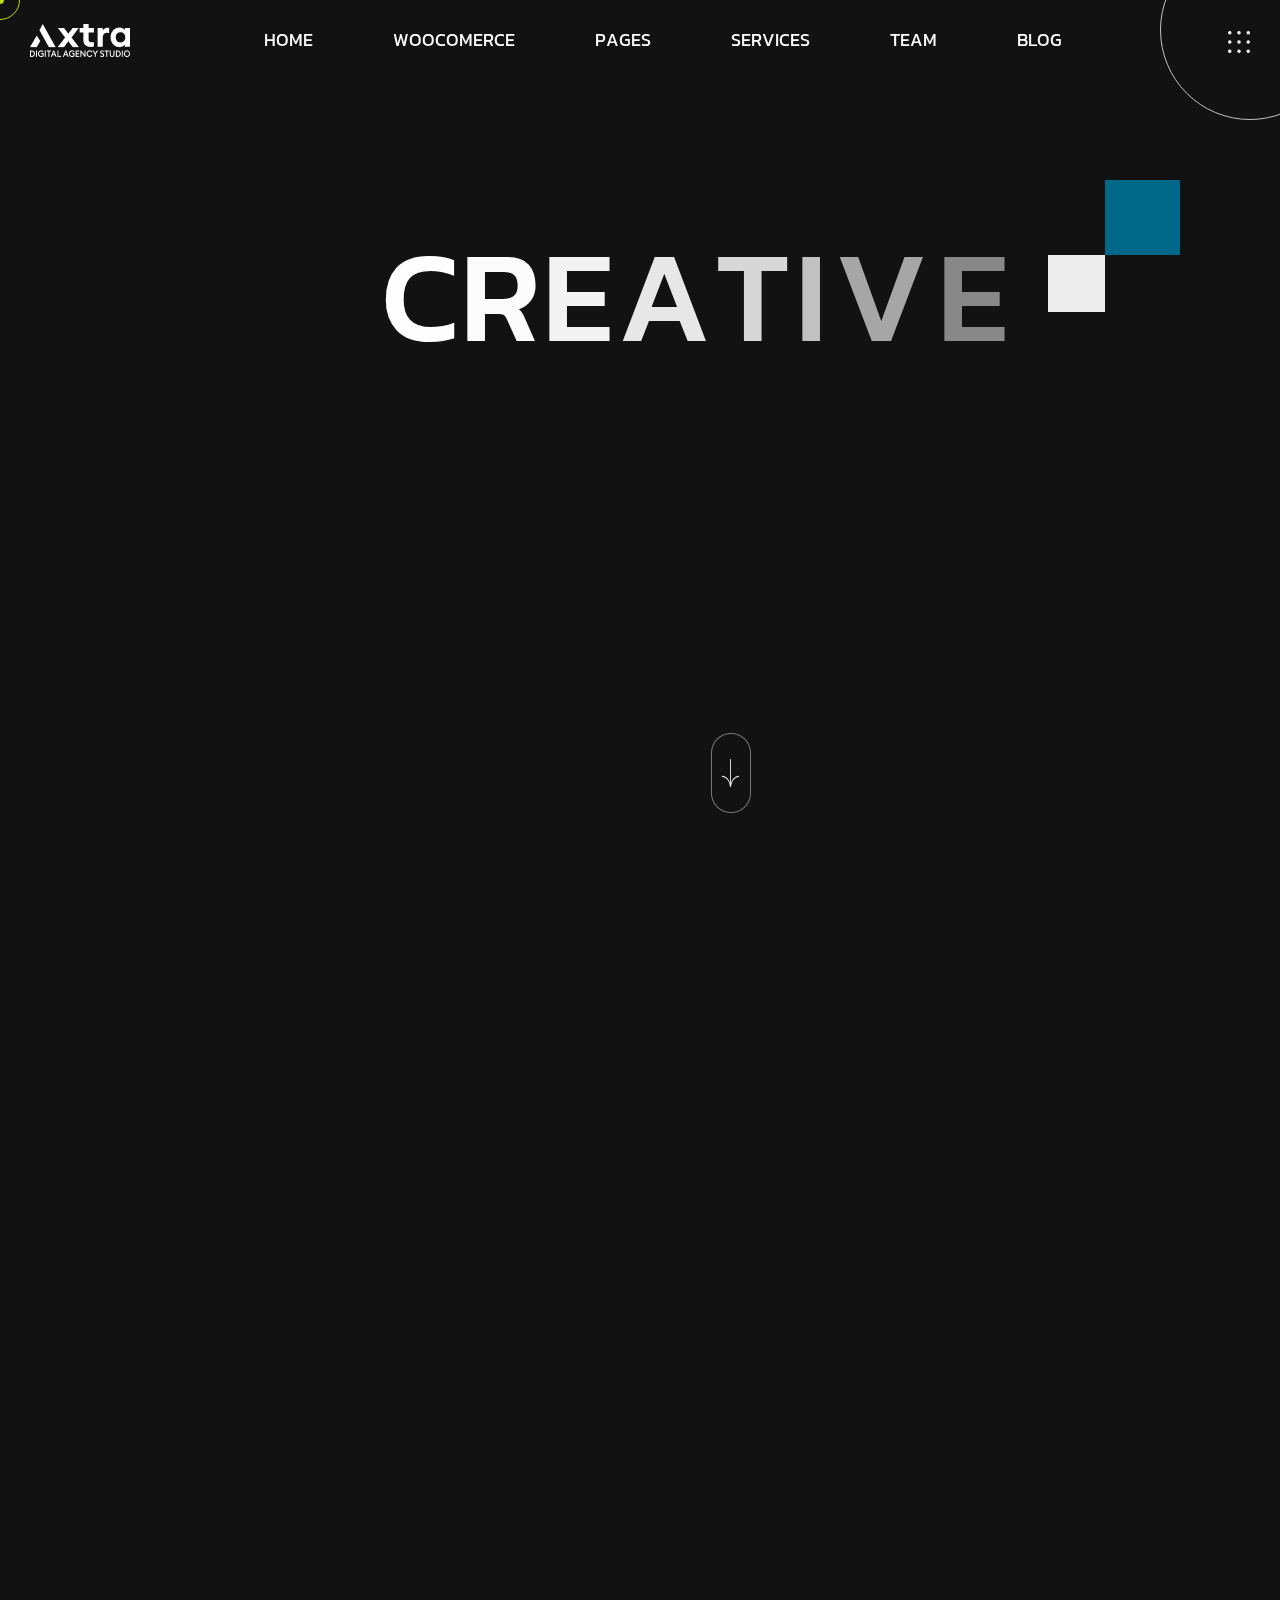
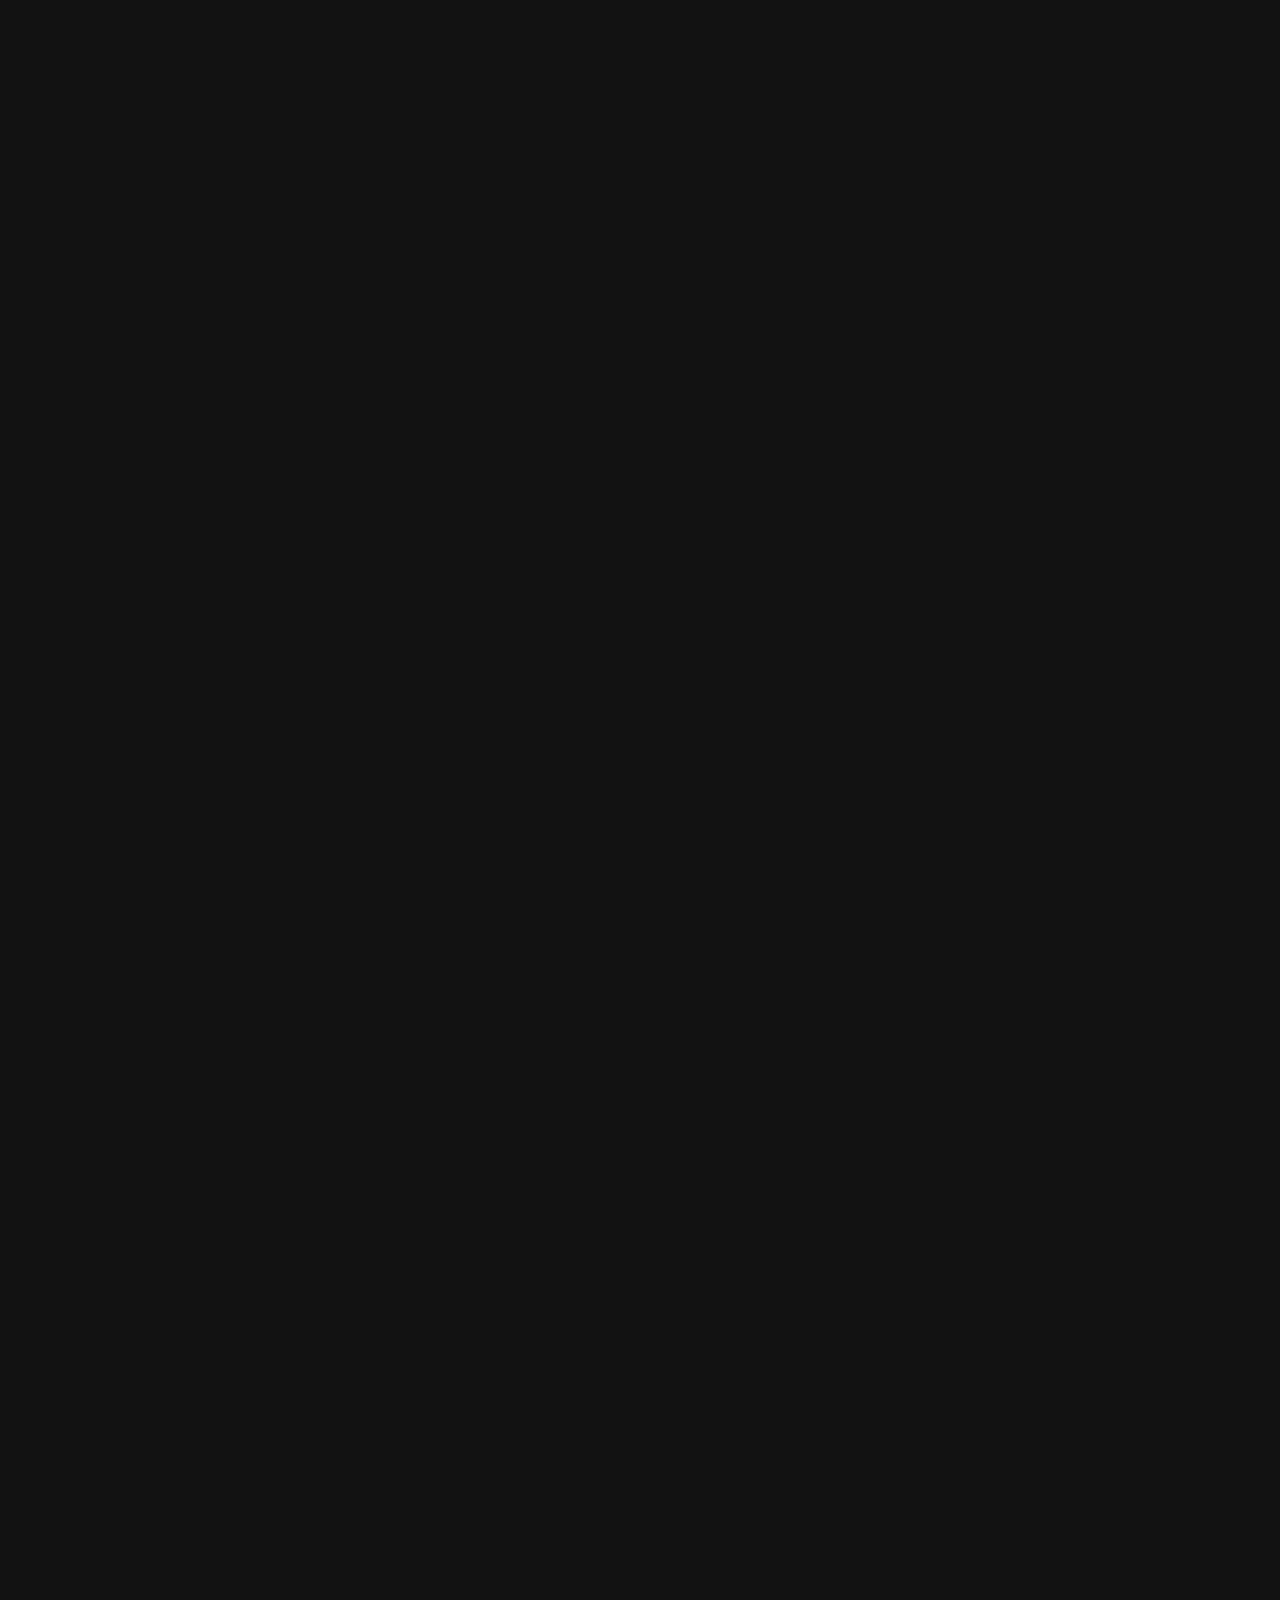
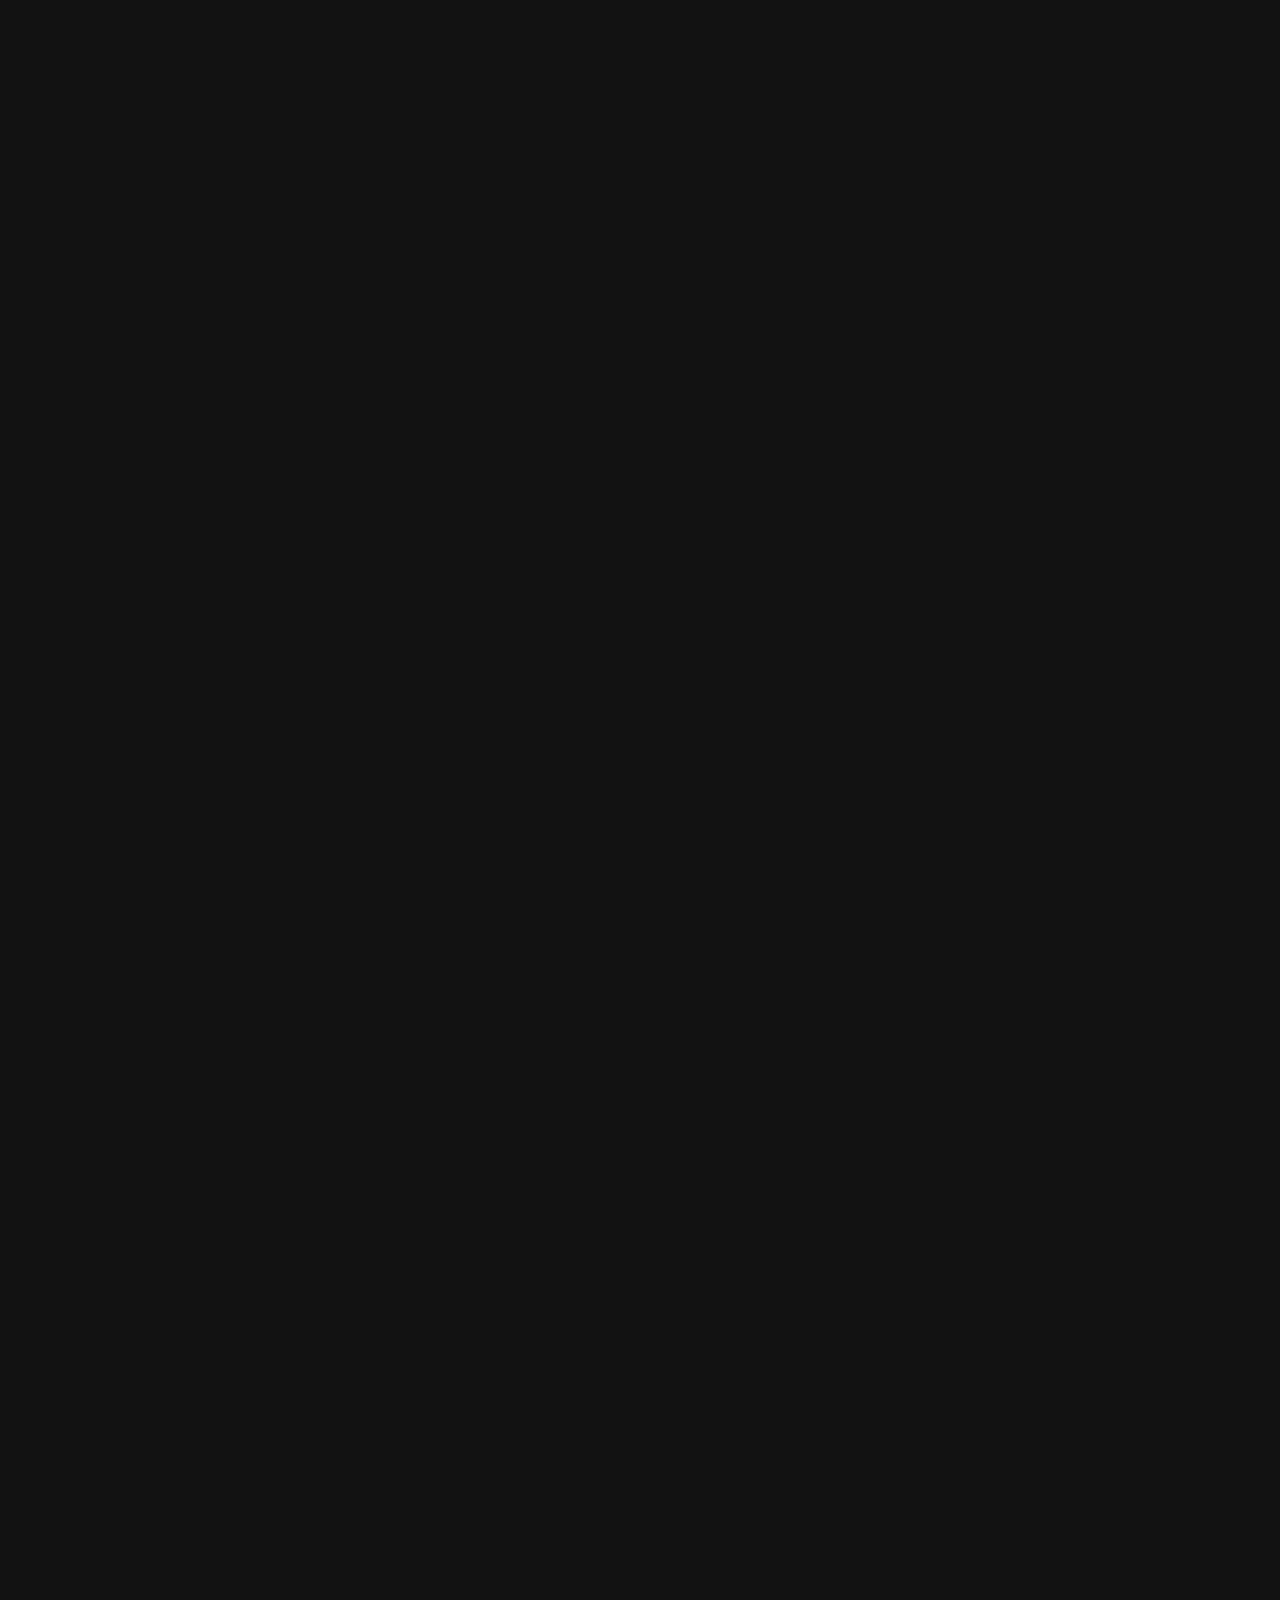
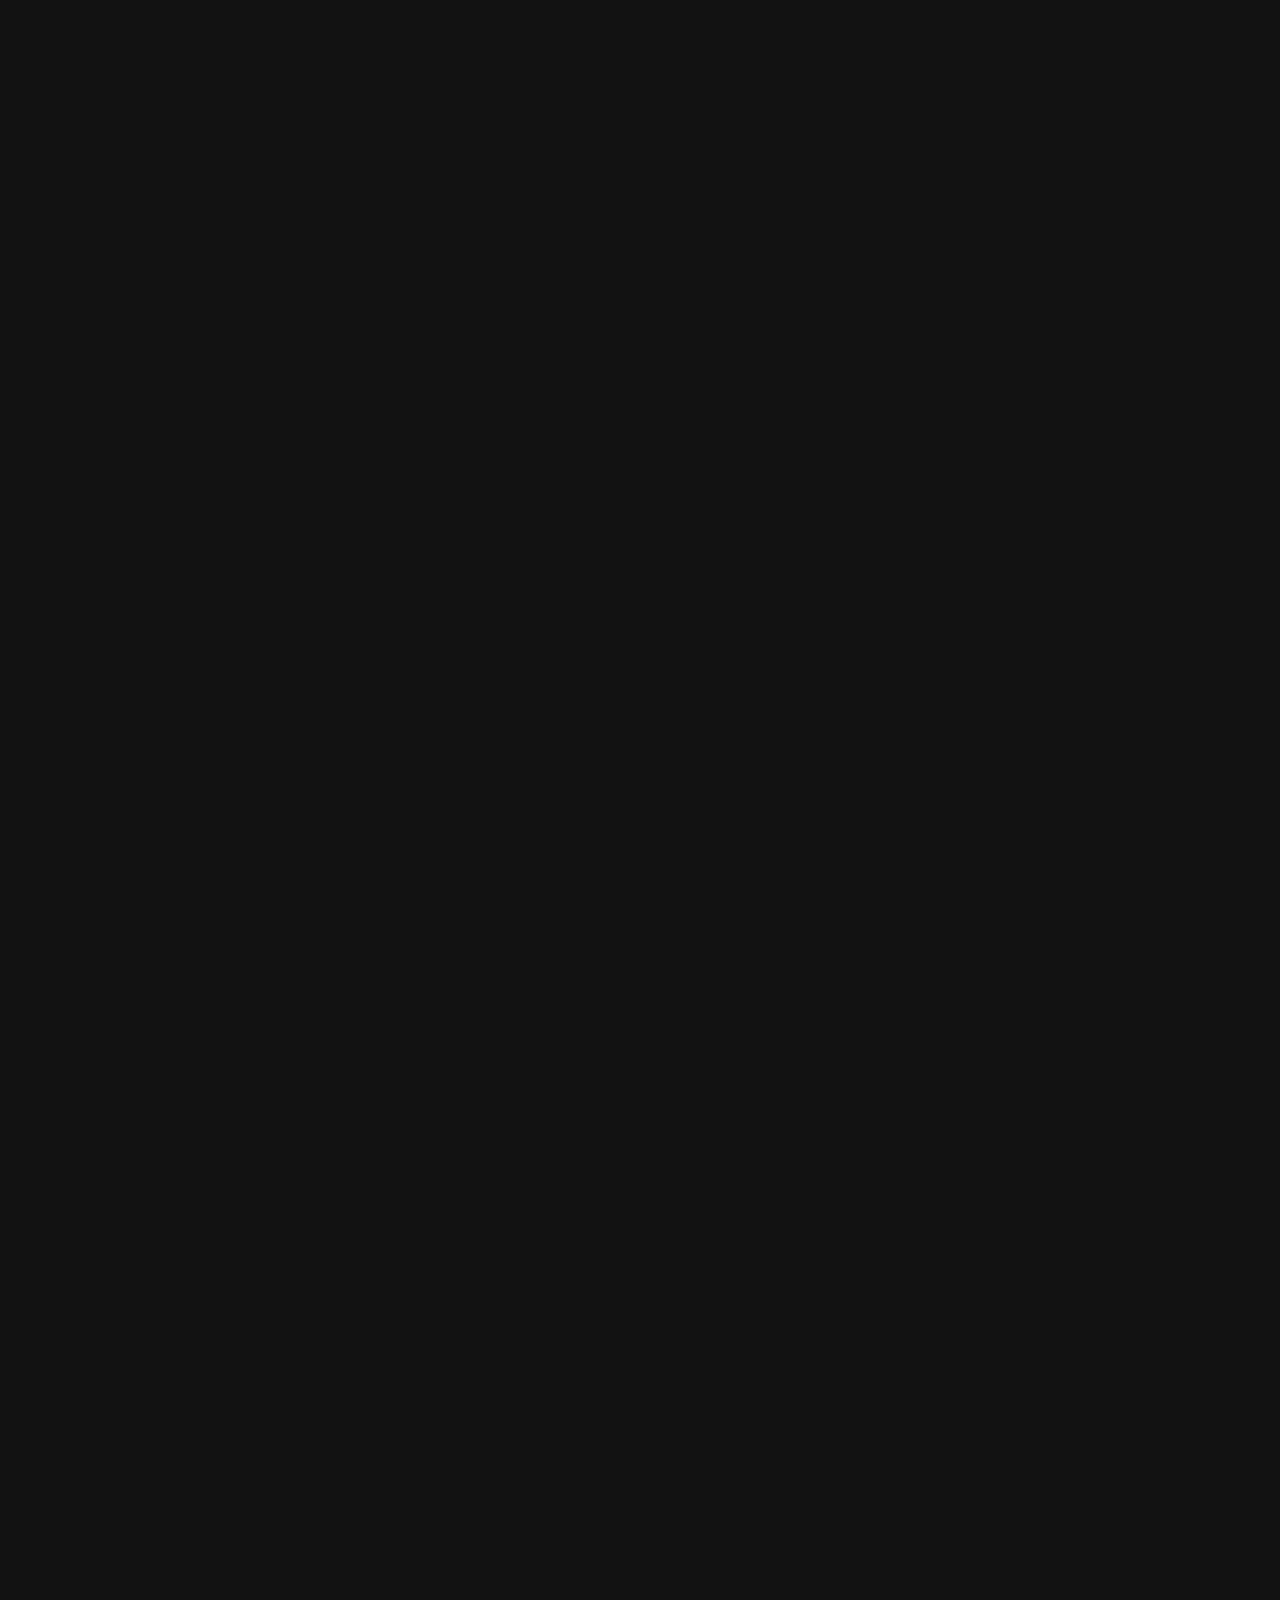
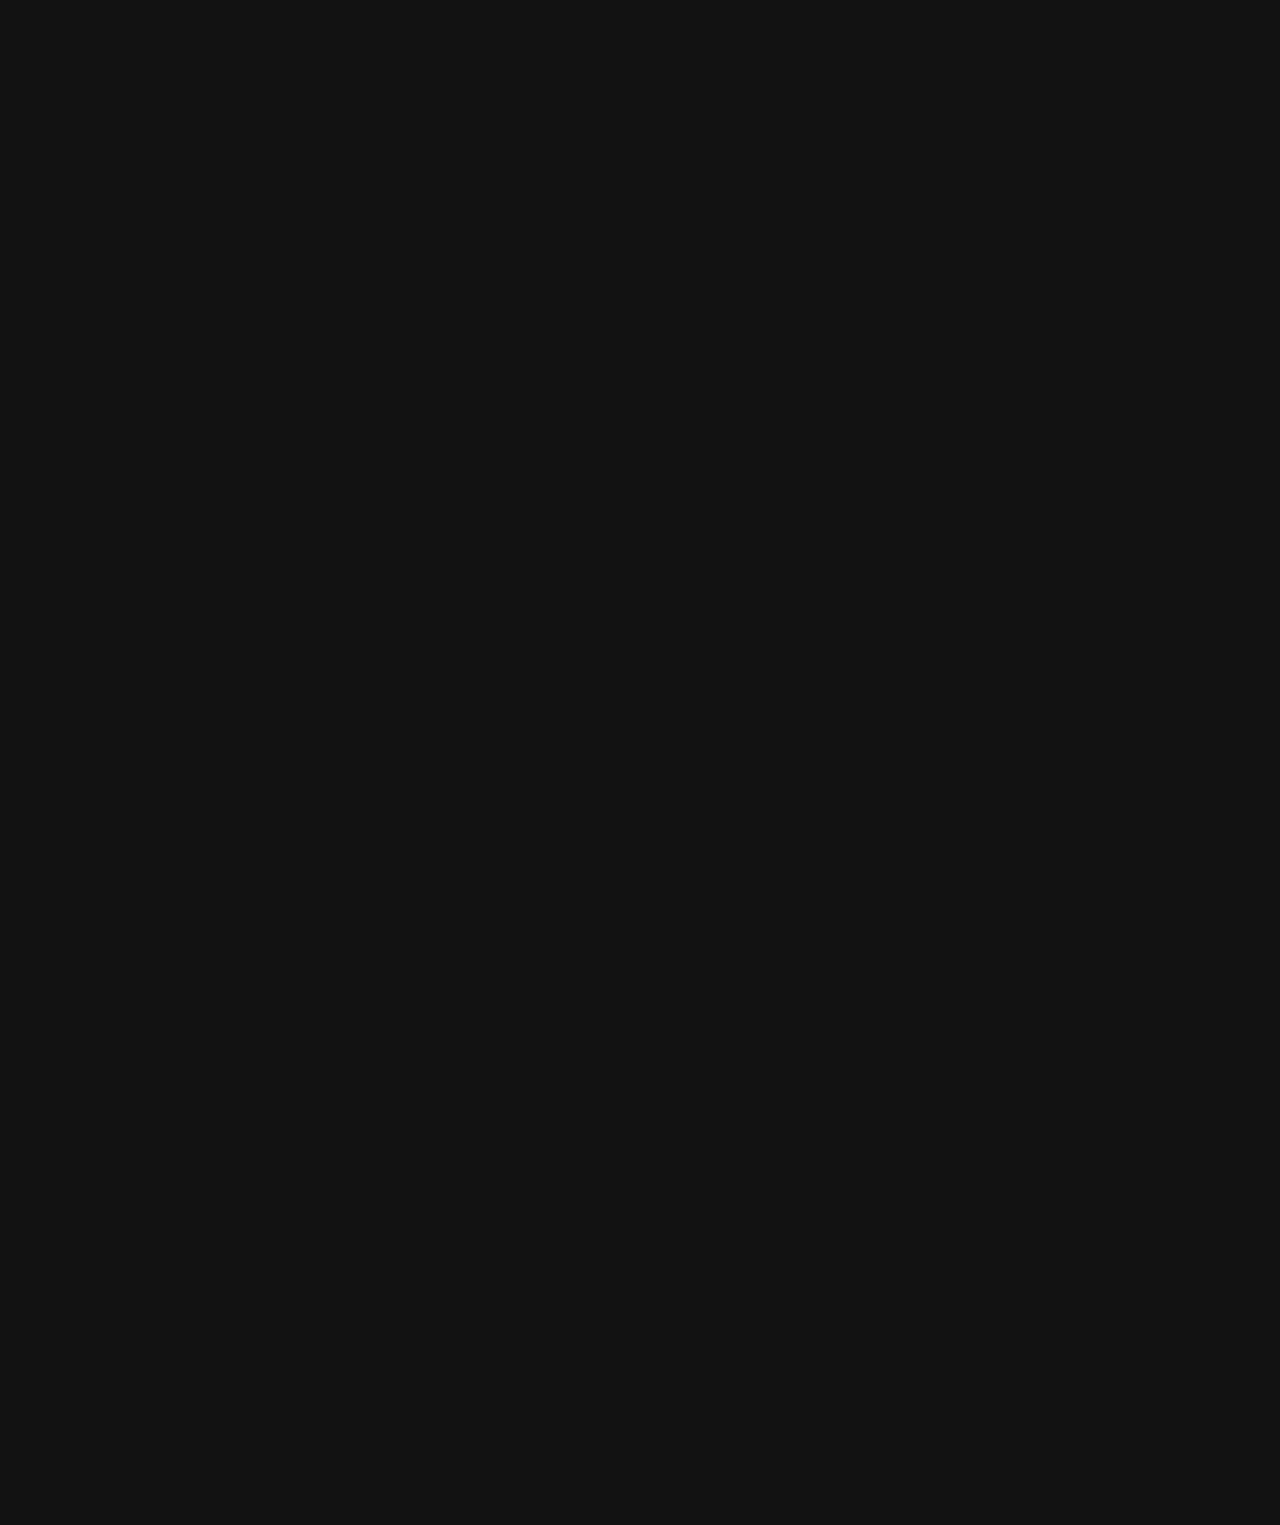
==== commit 8e932813: "home page ready" ====
--- a/index.html
+++ b/index.html
@@ -1,4 +1,3 @@
-
 <!DOCTYPE html>
 <html lang="en">
 
@@ -25,7 +24,7 @@
   <link rel="stylesheet" href="assets/css/progressbar.css">
   <link rel="stylesheet" href="assets/css/meanmenu.min.css">
   <link rel="stylesheet" href="assets/css/master.css">
-  <link rel="stylesheet" href="style.css">
+  <link rel="stylesheet" href="assets/css/style.css">
 </head>
 
 
@@ -50,49 +49,17 @@
   </div>
 
 
-  <!-- Switcher Area Start -->
-  <div class="switcher__area">
-    <div class="switcher__icon">
-      <button id="switcher_open"><i class="fa-solid fa-gear"></i></button>
-      <button id="switcher_close"><i class="fa-solid fa-xmark"></i></button>
+  <!-- Talk us option box -->
+  <div class="talkus_box d-none">
+    <div class="close_btn text-right">
+      <a href="javascript:void(0)"><i class="fa-solid fa-times close-box"></i></a>
     </div>
-
-    <div class="switcher__items">
-      <div class="switcher__item">
-        <div class="switch__title-wrap">
-          <h2 class="switcher__title">Cursor</h2>
-        </div>
-        <div class="switcher__btn">
-          <select name="cursor-style" id="cursor_style">
-            <option value="1">default</option>
-            <option selected value="2">animated</option>
-          </select>
-        </div>
-      </div>
-
-      <div class="switcher__item">
-        <div class="switch__title-wrap">
-          <h2 class="switcher__title">mode</h2>
-        </div>
-        <div class="switcher__btn mode-type wc-col-2">
-          <button data-mode="light">light</button>
-          <button class="active" data-mode="dark">dark</button>
-        </div>
-      </div>
-
-      <div class="switcher__item">
-        <div class="switch__title-wrap">
-          <h2 class="switcher__title">Language Support</h2>
-        </div>
-        <div class="switcher__btn lang_dir wc-col-2">
-          <button class="active" data-mode="ltr">LTR</button>
-          <button data-mode="rtl">RTL</button>
-        </div>
-      </div>
-    </div>
+    <h4 class="mb-3 text-center">Where you want to talk with us?</h4>
+
+    <div class="box facebook-box"></div>
+    <div class="box whatsapp-box"></div>
+    <div class="box call-box"></div>
   </div>
-  <!-- Switcher Area End -->
-
 
 
   <!-- Scroll Smoother -->
@@ -738,7 +705,7 @@
               </div>
             </div>
 
-            <div class="award__btm-7">
+            <!-- <div class="award__btm-7">
               <div class="row">
                 <div class="col-xxl-3 col-xl-3 col-lg-3 col-md-4">
                   <div class="award__left-7">
@@ -774,7 +741,42 @@
                   </div>
                 </div>
               </div>
-            </div>
+            </div> -->
+
+            <!-- Counter area start -->
+            <section class="counter__area" style="background-color: transparent !important;">
+              <div class="container g-0 pt-5 pb-5">
+
+                <div class="row">
+                  <div class="col-xxl-12">
+                    <div class="counter__wrapper counter_animation">
+                      <div class="counter__item counter__anim">
+                        <h2 class="counter__number">25k+</h2>
+                        <p>Project <br>completed</p>
+                        <span class="counter__border"></span>
+                      </div>
+                      <div class="counter__item counter__anim">
+                        <h2 class="counter__number">8k+</h2>
+                        <p>Happy <br>customers</p>
+                        <span class="counter__border"></span>
+                      </div>
+                      <div class="counter__item counter__anim">
+                        <h2 class="counter__number">15</h2>
+                        <p>Years <br>experiences</p>
+                        <span class="counter__border"></span>
+                      </div>
+                      <div class="counter__item counter__anim">
+                        <h2 class="counter__number">98</h2>
+                        <p>Awards <br>achievement</p>
+                        <span class="counter__border"></span>
+                      </div>
+                    </div>
+                  </div>
+                </div>
+              </div>
+            </section>
+            <!-- Counter area end -->
+
           </div>
         </section>
         <!-- Award area end -->
@@ -881,116 +883,9 @@
         <!-- Portfolio area end -->
 
 
-        <!-- Team area start -->
-        <section class="team__area-7">
-          <h2 class="team__title-7 title-anim">Team</h2>
-          <div class="container">
-            <div class="row">
-              <div class="col-xxl-12">
-                <div class="sec-text pb-100 text-anim">
-                  <p>We are here to help you achieve your business goals and the team create an amazing outstanding
-                    product for your business.</p>
-                </div>
-              </div>
-            </div>
-            <div class="row">
-              <div class="col-xxl-12">
-                <div class="team__items-7">
-                  <a href="team-details.html">
-                    <div class="team__item-7 fade_bottom_3">
-                      <div class="team__name-wrap-7">
-                        <p class="tm-serial">01</p>
-
-                        <h3 class="tm-name">Saymon D. Halk</h3>
-                      </div>
-                      <h4 class="tm-role">Web <br> Developer</h4>
-                      <div class="tm-link"><i class="fa-solid fa-arrow-right"></i></div>
-                      <div class="team__hover-7" style="background-image: url(assets/imgs/team/1.jpg);"></div>
-                    </div>
-                  </a>
-
-                  <a href="team-details.html">
-                    <div class="team__item-7 fade_bottom_3">
-                      <div class="team__name-wrap-7">
-                        <p class="tm-serial">02</p>
-
-                        <h3 class="tm-name">Aliya D. Albert</h3>
-                      </div>
-                      <h4 class="tm-role">Founder <br> CEO</h4>
-                      <div class="tm-link"><i class="fa-solid fa-arrow-right"></i></div>
-                      <div class="team__hover-7" style="background-image: url(assets/imgs/team/2.jpg);"></div>
-                    </div>
-                  </a>
-
-                  <a href="team-details.html">
-                    <div class="team__item-7 fade_bottom_3">
-                      <div class="team__name-wrap-7">
-                        <p class="tm-serial">03</p>
-                        <h3 class="tm-name">Jassica Oliver</h3>
-                      </div>
-                      <h4 class="tm-role">Creative <br> Content Writer </h4>
-                      <div class="tm-link"><i class="fa-solid fa-arrow-right"></i></div>
-                      <div class="team__hover-7" style="background-image: url(assets/imgs/team/3.jpg);"></div>
-                    </div>
-                  </a>
-                  <a href="team-details.html">
-                    <div class="team__item-7 fade_bottom_3">
-                      <div class="team__name-wrap-7">
-                        <p class="tm-serial">04</p>
-                        <h3 class="tm-name">Daniyel Adamson</h3>
-                      </div>
-                      <h4 class="tm-role">Head of <br> Researcher</h4>
-                      <div class="tm-link"><i class="fa-solid fa-arrow-right"></i></div>
-                      <div class="team__hover-7" style="background-image: url(assets/imgs/team/4.jpg);"></div>
-                    </div>
-                  </a>
-                  <a href="team-details.html">
-                    <div class="team__item-7 fade_bottom_3">
-                      <div class="team__name-wrap-7">
-                        <p class="tm-serial">05</p>
-                        <h3 class="tm-name">Hardiya Kethrine</h3>
-                      </div>
-                      <h4 class="tm-role">Digital <br> Marketer</h4>
-                      <div class="tm-link"><i class="fa-solid fa-arrow-right"></i></div>
-                      <div class="team__hover-7" style="background-image: url(assets/imgs/team/5.jpg);"></div>
-                    </div>
-                  </a>
-                  <a href="team-details.html">
-                    <div class="team__item-7 fade_bottom_3">
-                      <div class="team__name-wrap-7">
-                        <p class="tm-serial">06</p>
-                        <h3 class="tm-name">Julian B. Folder</h3>
-                      </div>
-                      <h4 class="tm-role">Creative <br> Designer</h4>
-                      <div class="tm-link"><i class="fa-solid fa-arrow-right"></i></div>
-                      <div class="team__hover-7" style="background-image: url(assets/imgs/team/6.jpg);"></div>
-                    </div>
-                  </a>
-                  <a href="team-details.html">
-                    <div class="team__item-7 fade_bottom_3">
-                      <div class="team__name-wrap-7">
-                        <p class="tm-serial">07</p>
-                        <h3 class="tm-name">Denial Karlos</h3>
-                      </div>
-                      <h4 class="tm-role">Backend <br> Developer</h4>
-                      <div class="tm-link"><i class="fa-solid fa-arrow-right"></i></div>
-                      <div class="team__hover-7" style="background-image: url(assets/imgs/team/7.jpg);"></div>
-                    </div>
-                  </a>
-                  <div class="team7__img-wrap">
-                    <div class="team7__img"></div>
-                  </div>
-                </div>
-              </div>
-            </div>
-          </div>
-        </section>
-        <!-- Team area end -->
-
-
         <!-- Brand area start -->
         <section class="brand__area">
-          <div class="container pt-140 pb-140">
+          <div class="container pb-140">
             <div class="row">
               <div class="col-xxl-12">
                 <h2 class="brand__title-3 title-anim">We worked with global largest brands
@@ -1091,16 +986,17 @@
 
 
         <!-- CTA area start -->
-        <section class="cta__area cta__area-7 pt-130">
-          <div class="container pb-110">
+        <section class="cta__area">
+          <div class="container line pb-110">
+            <div class="line-3"></div>
             <div class="row">
               <div class="col-xxl-12">
                 <div class="cta__content">
                   <p class="cta__sub-title">Work with us</p>
                   <h2 class="cta__title title-anim">We would love to hear more about your project</h2>
                   <div class="btn_wrapper">
-                    <a href="contact.html" class="wc-btn-primary btn-hover btn-item"><span></span>Let’s talk us <i
-                        class="fa-solid fa-arrow-right"></i></a>
+                    <p class="wc-btn-primary btn-hover btn-item btn-talk"><span></span>Let’s talk us <i
+                        class="fa-solid fa-arrow-right"></i></p>
                   </div>
                 </div>
               </div>
@@ -1115,63 +1011,72 @@
 
 
       <!-- Footer area start -->
-      <footer class="footer__area-2 pt-130">
-        <div class="container">
-          <div class="footer__top-2 text-anim">
-            <div class="row">
+      <footer class="footer__area">
+        <div class="footer__top">
+          <div class="container footer-line"></div>
+          <img src="assets/imgs/thumb/footer.jpg" alt="Footer Image" data-speed="0.5">
+        </div>
+
+        <div class="footer__btm">
+          <div class="container">
+            <div class="row footer__row">
               <div class="col-xxl-12">
-                <h2 class="sec-title-3 title-anim">Get started <br> now</h2>
-                <p class="footer__sub-title">If you would like to work with us or
-                  just want to get in touch, we’d love
-                  to hear from you!</p>
-              </div>
-            </div>
-          </div>
-
-          <div class="footer__middle-2">
-            <div class="row">
-              <div class="col-xxl-6 col-xl-6 col-lg-6 col-md-6">
-                <div class="footer__location-2">
-                  <div class="location">
-                    <h3>London</h3>
-                    <p>Baltia Squar, Mark Street, <br>
-                      London</p>
-                  </div>
-                  <div class="location">
-                    <h3>New York</h3>
-                    <p>Nenuya Centre, Elia Street <br>
-                      New York, USA</p>
-                  </div>
-                </div>
-              </div>
-              <div class="col-xxl-6 col-xl-6 col-lg-6 col-md-6">
-                <div class="footer__subscribe-2">
-                  <form action="#">
-                    <input type="text" name="email" placeholder="Enter your email">
-                    <button type="submit" class="submit"><img src="assets/imgs/icon/arrow-black.png"
-                        alt="Arrow Icon"></button>
-                  </form>
-                </div>
-              </div>
-            </div>
-          </div>
-
-          <div class="footer__btm-2">
-            <div class="row">
-              <div class="col-xxl-4 col-xl-4 col-lg-4 col-md-5">
-                <div class="footer__copyright-2">
-                  <p>© 2022 - 2025 | Alrights reserved by <a href="https://wealcoder.com/" target="_blank">Wealcoder</a>
-                  </p>
-                </div>
-              </div>
-              <div class="col-xxl-8 col-xl-8 col-lg-8 col-md-7">
-                <div class="footer__nav">
-                  <ul class="footer-menu menu-anim">
-                    <li><a href="about.html">about us</a></li>
-                    <li><a href="contact.html">contact</a></li>
-                    <li><a href="career.html">Career</a></li>
-                    <li><a href="faq.html">FAQs</a></li>
-                  </ul>
+                <div class="footer__inner">
+                  <div class="footer__widget">
+                    <img class="footer__logo" src="assets/imgs/logo/footer-logo-white.png" alt="Footer Logo">
+                    <p>When do they work well, and when do they on us and finally, when do we actually need how can we
+                      avoid
+                      them.</p>
+                    <ul class="footer__social">
+                      <li><a href="#"><span><i class="fa-brands fa-facebook-f"></i></span></a></li>
+                      <li><a href="#"><span><i class="fa-brands fa-twitter"></i></span></a></li>
+                      <li><a href="#"><span><i class="fa-brands fa-instagram"></i></span></a></li>
+                      <li><a href="#"><span><i class="fa-brands fa-linkedin"></i></span></a></li>
+                    </ul>
+                  </div>
+
+                  <div class="footer__widget-2">
+                    <h2 class="footer__widget-title">Information</h2>
+                    <ul class="footer__link">
+                      <li><a href="about.html">About Company</a></li>
+                      <li><a href="portfolio.html">Case Study</a></li>
+                      <li><a href="career.html">Career</a></li>
+                      <li><a href="blog.html">blog</a></li>
+                      <li><a href="contact.html">contact</a></li>
+                    </ul>
+                  </div>
+
+                  <div class="footer__widget-3">
+                    <h2 class="footer__widget-title">Contact Us</h2>
+                    <ul class="footer__contact">
+                      <li>Valentin, Street Road 24, New York, USA - 67452</li>
+                      <li><a href="tel:02574328301" class="phone">+02) 574 - 328 - 301 </a></li>
+                      <li><a href="mailto:info@buildyexample.com">info@buildyexample.com</a></li>
+                    </ul>
+                  </div>
+
+                  <div class="footer__widget-4">
+                    <h2 class="project-title">Have a project in your mind?</h2>
+                    <div class="btn_wrapper">
+                      <a class="wc-btn-primary btn-hover btn-item btn-talk"><span></span> contact us <i
+                          class="fa-solid fa-arrow-right"></i></a>
+                    </div>
+                    <h3 class="contact-time">09 : 00 AM - 10 : 30 PM</h3>
+                    <h4 class="contact-day">Saturday - Thursday</h4>
+                  </div>
+
+                  <div class="footer__copyright">
+                    <p>© 2022 - 2025 | Alrights reserved by <a href="https://wealcoder.com/"
+                        target="_blank">Wealcoder</a>
+                    </p>
+                  </div>
+
+                  <div class="footer__subscribe">
+                    <form action="#">
+                      <input type="email" name="email" placeholder="Enter your email">
+                      <button type="submit" class="subs-btn"><i class="fa-solid fa-paper-plane"></i></button>
+                    </form>
+                  </div>
                 </div>
               </div>
             </div>
@@ -1187,6 +1092,9 @@
 
 
   <!-- All JS files -->
+
+
+
   <script src="assets/js/jquery-3.6.0.min.js"></script>
   <script src="assets/js/bootstrap.bundle.min.js"></script>
   <script src="assets/js/swiper-bundle.min.js"></script>
@@ -1202,7 +1110,19 @@
   <script src="assets/js/jquery.meanmenu.min.js"></script>
   <script src="assets/js/main.js"></script>
 
+  <script>
+    // talk btn
+    $('.btn-talk').on('click', function (e) {
+      $('.talkus_box').removeClass('d-none');
+    });
+
+    $('.close-box').on('click', function (e) {
+      e.preventDefault();
+
+      $('.talkus_box').addClass('d-none');
+    })
+  </script>
 
 </body>
 
-</html>
+</html>--- a/assets/css/style.css
+++ b/assets/css/style.css
@@ -0,0 +1,44 @@
+.talkus_box
+{
+  width: 200px;
+  height: auto;
+  background-color: #323438;
+  backdrop-filter: blur(13px);
+  position: fixed;
+  z-index: 999;
+  right: 33px;
+  bottom: 94px;
+  border-radius: 8px;
+  border: 1px solid #000;
+  padding: 14px;
+}
+
+
+.talkus_box a,
+.talkus_box h4
+{
+  text-decoration: none;
+  font-size: 20px;
+  color: #fff
+}
+.talkus_box .box
+{
+  width: 100%;
+  height: 35px;
+  padding: 5px;
+  background-color: rgba(167, 167, 165, 0.767);
+  margin-bottom: 10px;
+}
+
+.text-right
+{
+  text-align: right;
+}
+
+.facebook-box {
+  background-color: #3b5998 !important;
+}
+
+.whatsapp-box {
+  background-color: #075e54 !important;
+}
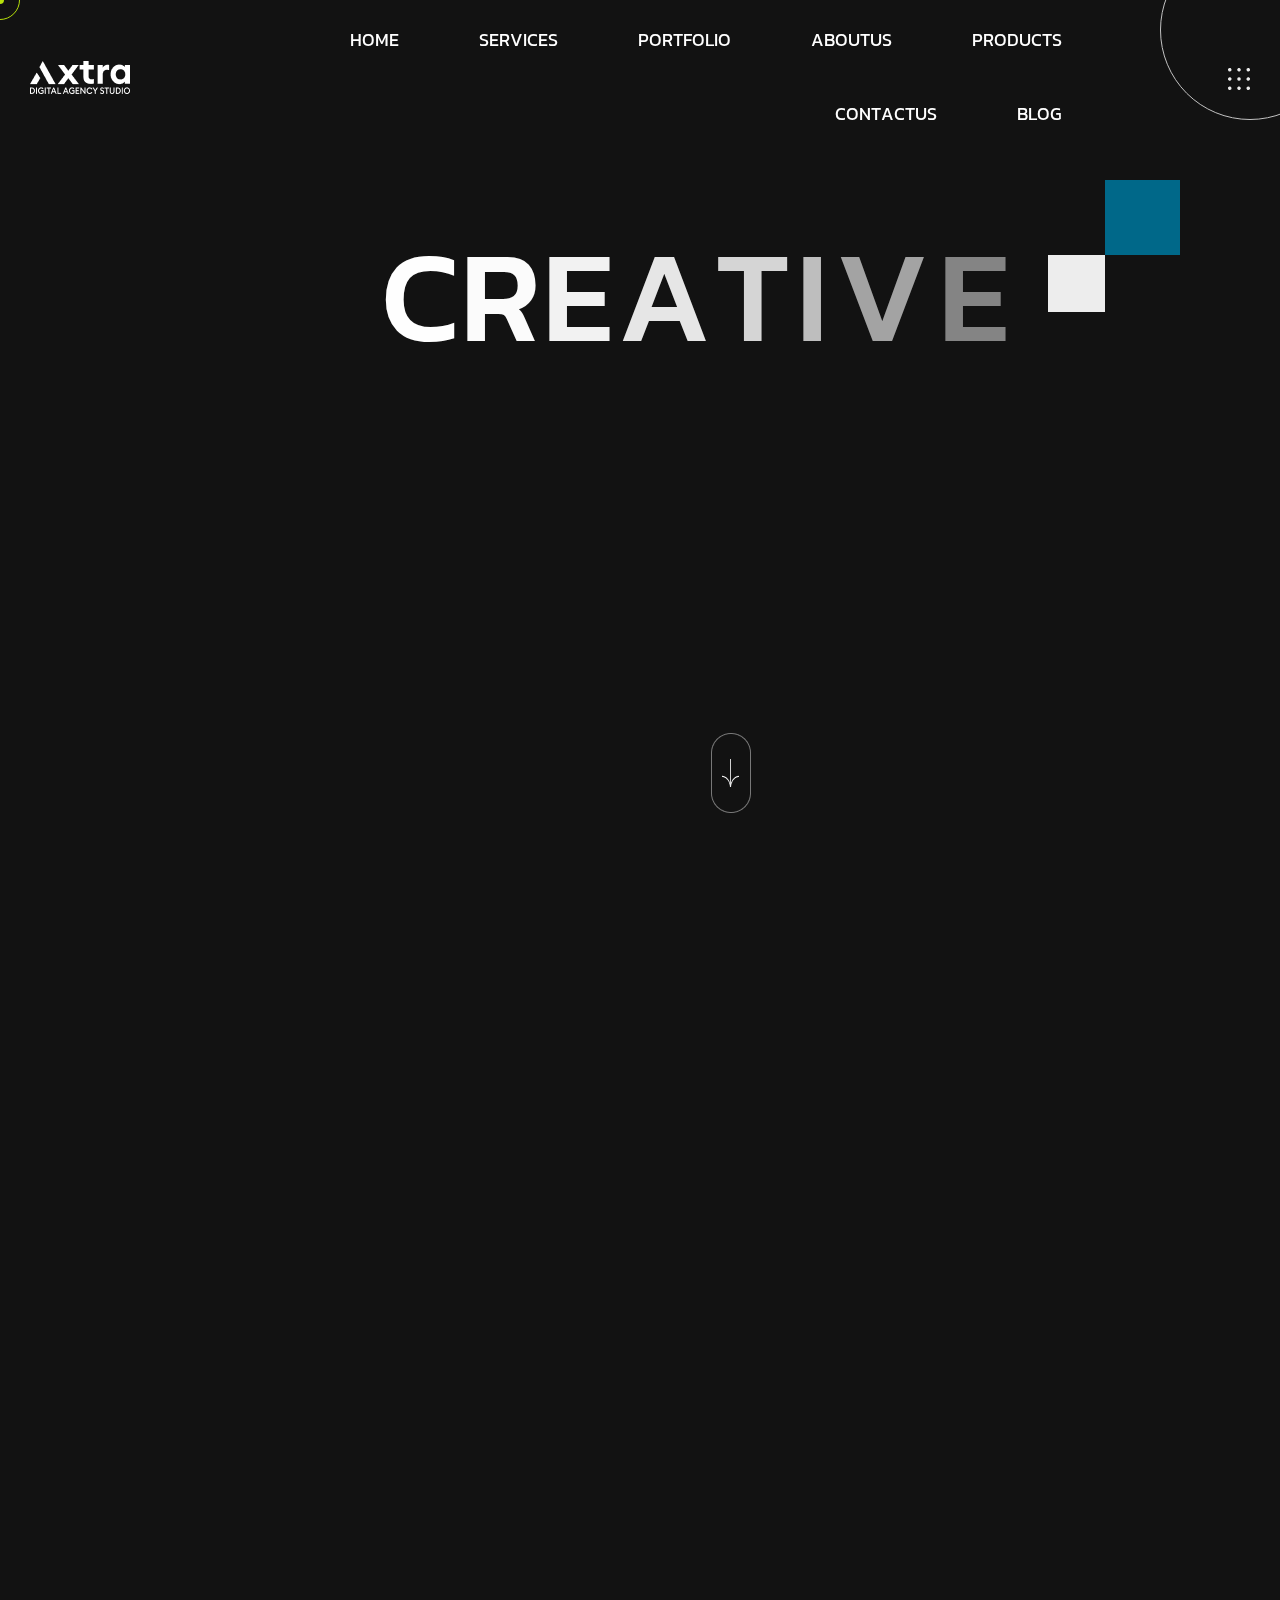
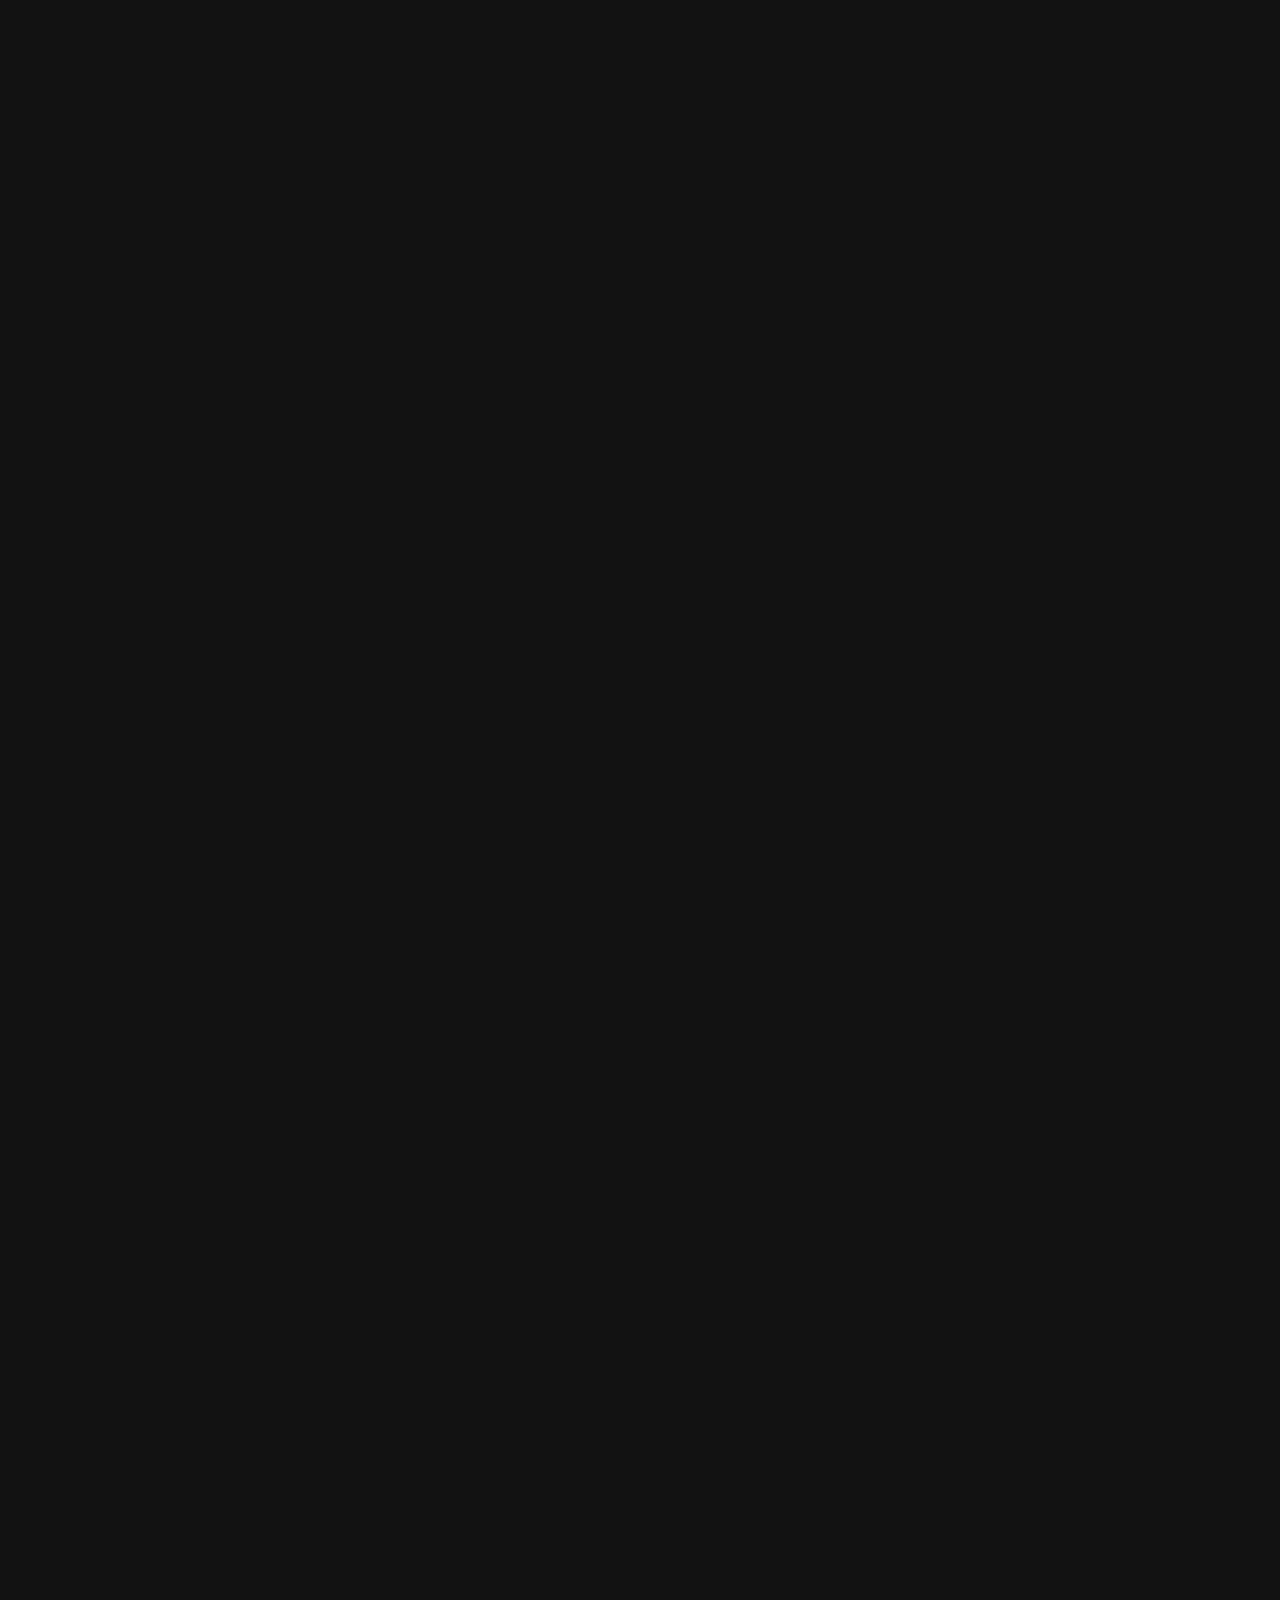
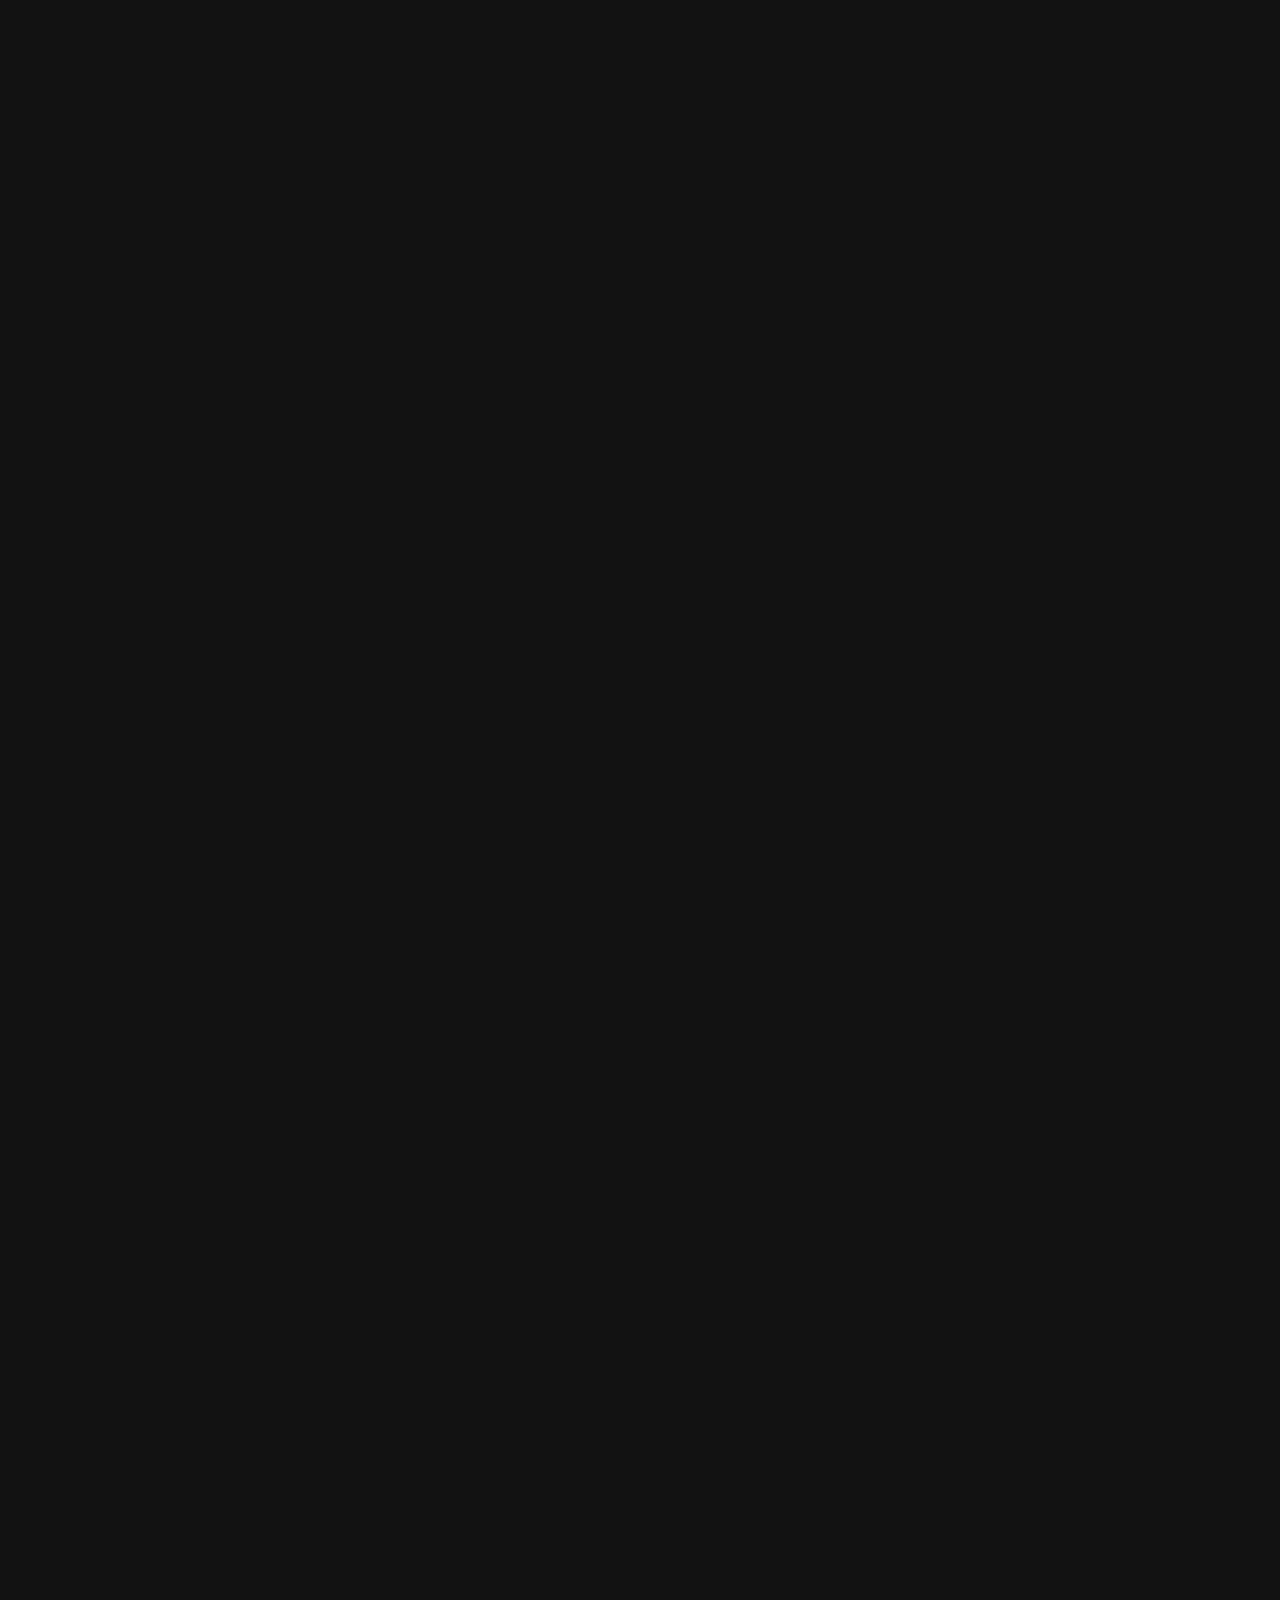
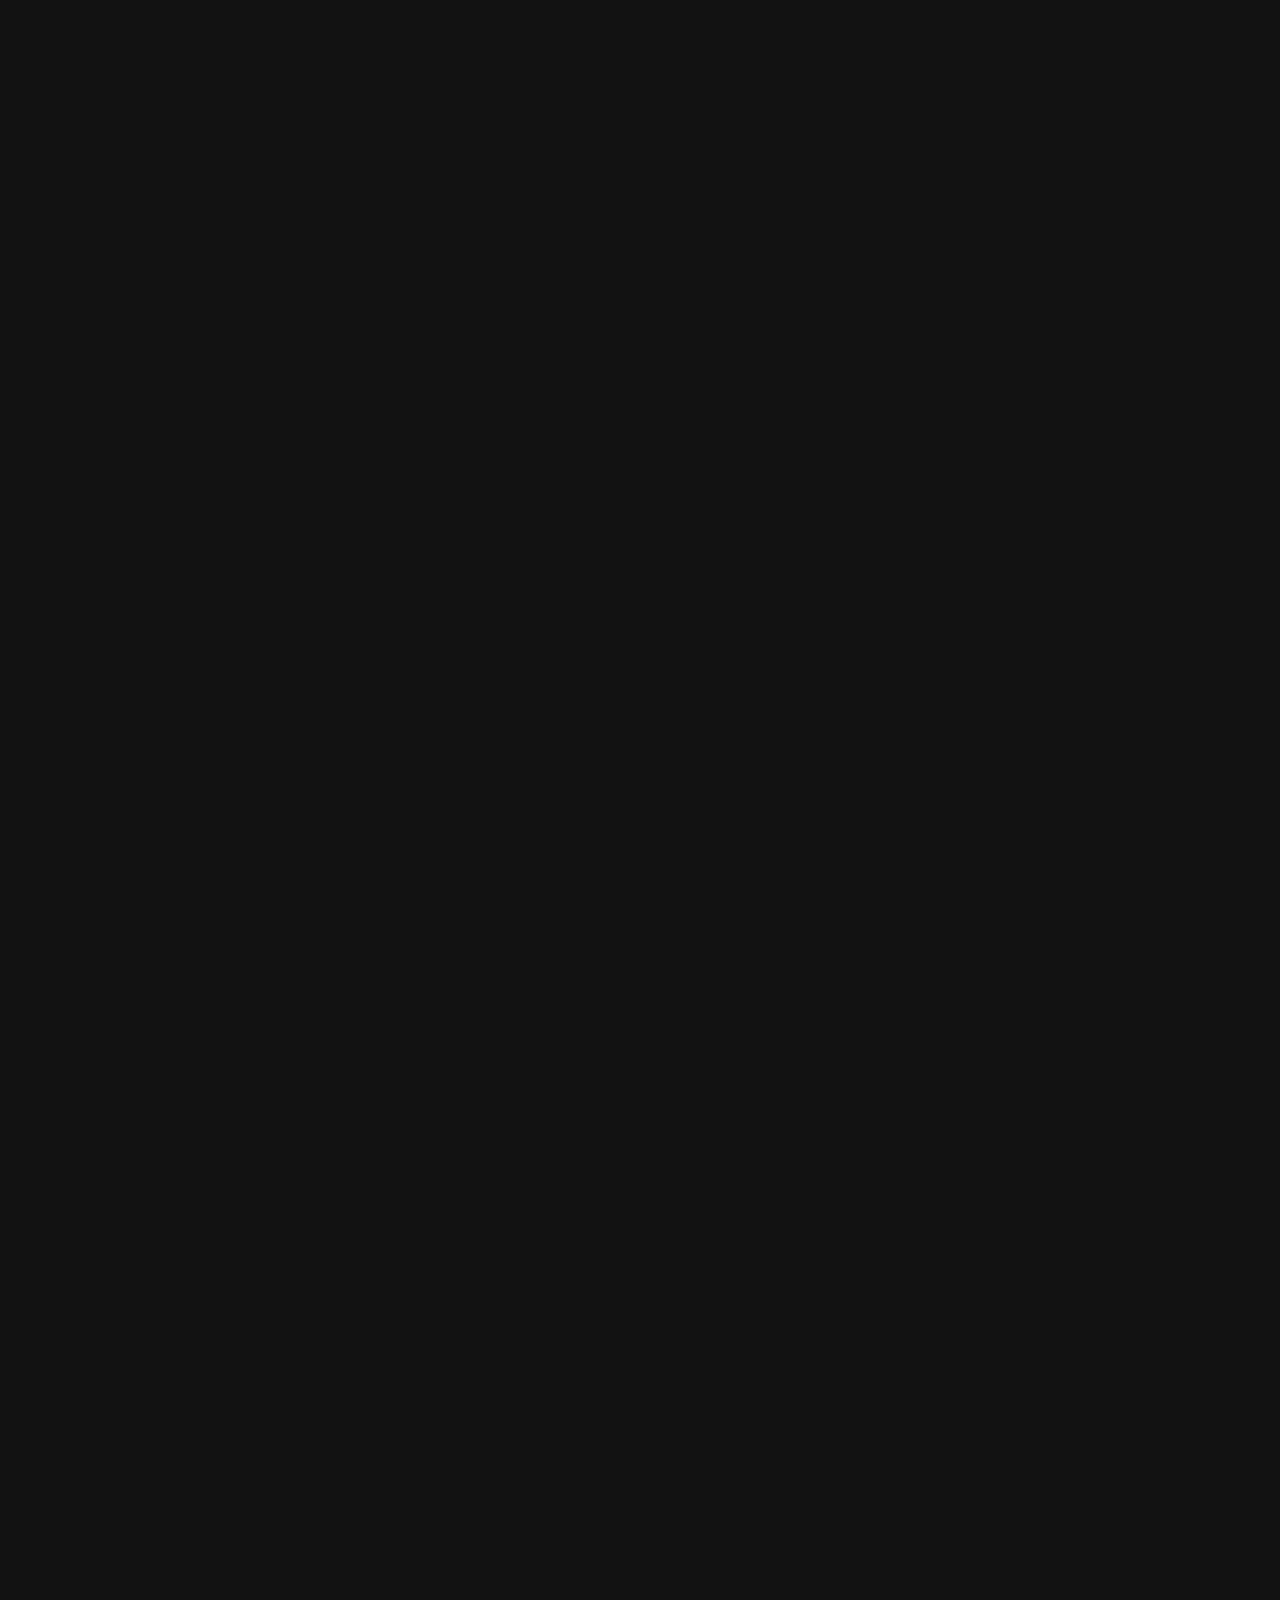
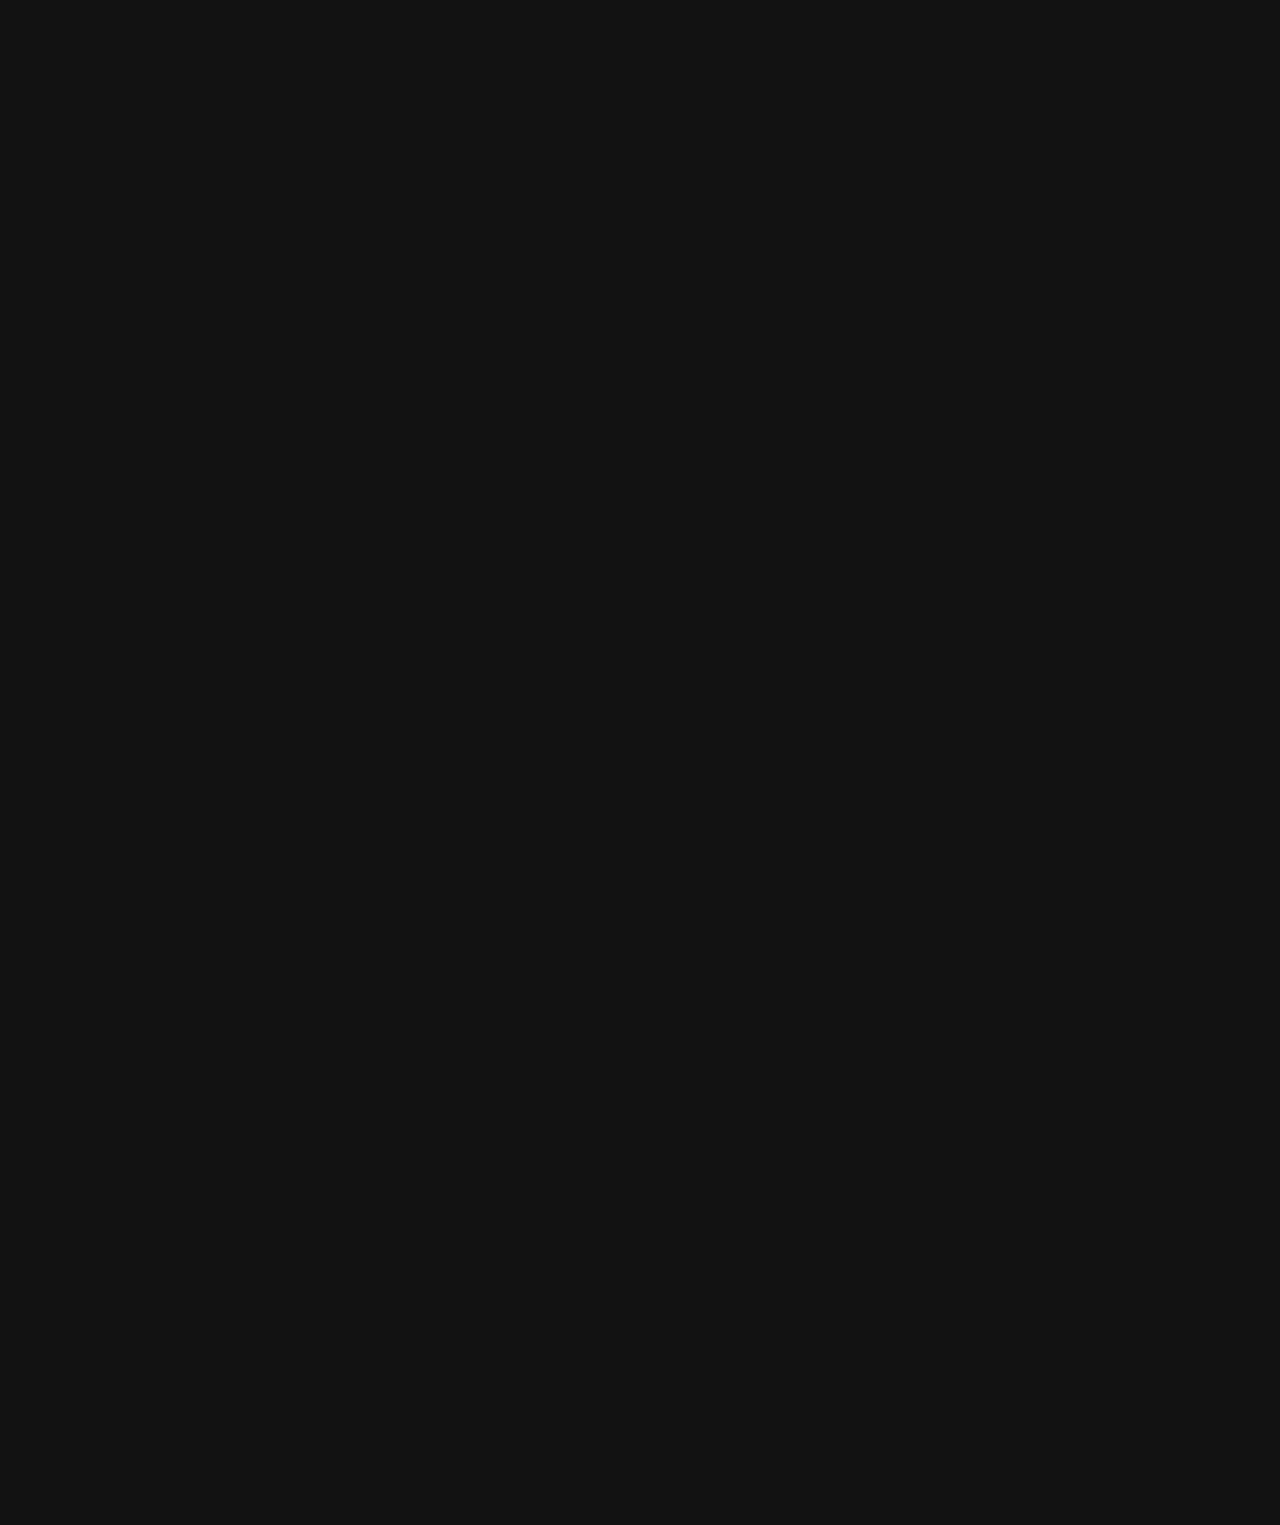
==== commit 2cd2649f: "menu updated" ====
--- a/index.html
+++ b/index.html
@@ -79,205 +79,23 @@
       </div>
       <div class="header__nav-2">
         <ul class="main-menu-4 menu-anim">
-          <li class="has-megamenu"><a href="#">home</a>
-            <ul class="mega-menu">
-              <li>
-                <div class="menu-heading">Agency</div>
-                <ul>
-                  <li><a href="index.html">Digital Maketing</a></li>
-                  <li><a href="index-2.html">Design Studio </a></li>
-                  <li><a href="index-3.html">Digital Agency</a></li>
-                  <li><a href="index-7.html">creative Agency</a></li>
-                  <li><a href="index-6.html">Startup Agency</a></li>
-                  <li><a href="index-8.html">modern agency</a></li>
-                  <li><a href="index-4.html">personal Portfolio</a></li>
-                </ul>
-              </li>
-              <li>
-                <div class="menu-heading">Agency Dark</div>
-                <ul>
-                  <li><a href="index-dark.html">Digital Maketing</a></li>
-                  <li><a href="index-2-dark.html">Design Studio</a></li>
-                  <li><a href="index-3-dark.html">Digital Agency</a></li>
-                  <li><a href="index-7-dark.html">creative Agency</a></li>
-                  <li><a href="index-6-dark.html">Startup Agency</a></li>
-                  <li><a href="index-8-dark.html">modern agency</a></li>
-                  <li><a href="index-4-dark.html">personal Portfolio</a></li>
-                </ul>
-              </li>
-              <li>
-                <div class="menu-heading">Portfolio</div>
-                <ul>
-
-                  <li><a href="index-5.html">portfolio showcase</a></li>
-                  <li><a href="index-10.html">showcase carousel</a></li>
-                  <li><a href="index-12.html">Interactive link</a></li>
-                  <li><a href="index-13.html">portfolio masonry</a></li>
-                  <li><a href="index-14.html">vertical grid</a></li>
-                  <li><a href="index-15.html">Interactive image slider</a></li>
-                  <li><a href="index-16.html">showcase parallax</a></li>
-                  <li><a href="index-17.html">logo showcase</a></li>
-                  <li><a href="index-9.html">showcase slider</a></li>
-                  <li><a href="index-11.html">Interactive hover showcase</a></li>
-                </ul>
-              </li>
-              <li>
-                <div class="menu-heading">Portfolio dark</div>
-                <ul>
-                  <li><a href="index-5-dark.html">portfolio showcase</a></li>
-                  <li><a href="index-10-dark.html">showcase carousel</a></li>
-                  <li><a href="index-12-dark.html">Interactive link</a></li>
-                  <li><a href="index-13-dark.html">portfolio masonry</a></li>
-                  <li><a href="index-14-dark.html">vertical grid</a></li>
-                  <li><a href="index-15-dark.html">Interactive image slider</a></li>
-                  <li><a href="index-16-dark.html">showcase parallax</a></li>
-                  <li><a href="index-17-dark.html">logo showcase</a></li>
-                </ul>
-              </li>
-              <li>
-                <div class="menu-heading">woocommerce</div>
-                <ul>
-                  <li><a href="index-woocommerce.html">Home</a></li>
-                  <li><a href="shop-full-width.html">shop - full width</a></li>
-                  <li><a href="shop-sidebar.html">shop - sidebar</a></li>
-                  <li><a href="shop-single.html">product details</a></li>
-                </ul>
-              </li>
+          <li><a href="#">Home</a></li>
+          <li><a href="portfolio.html">services</a>
+            <ul class="main-dropdown">
+              <li><a href="">service</a></li>
+              <li><a href="#">service V.2</a></li>
+              <li><a href="#">service V.3</a></li>
+              <li><a href="#">service V.4</a></li>
+              <li><a href="#">service V.5</a></li>
+              <li><a href="#">service V.6</a></li>
+              <li><a href="#">service details</a></li>
             </ul>
           </li>
-          <li><a href="index-woocommerce.html">woocomerce</a>
-            <ul class="main-dropdown">
-              <li><a href="index-woocommerce.html">Home</a></li>
-              <li><a href="#">shop</a>
-                <ul class="sub-dropdown">
-                  <li><a href="shop-full-width.html">shop - full width</a></li>
-                  <li><a href="shop-sidebar.html">shop - sidebar</a></li>
-                </ul>
-              </li>
-              <li><a href="shop-single.html">product details</a></li>
-              <li><a href="shop-cart.html">cart</a></li>
-              <li><a href="shop-checkout.html">checkout</a></li>
-              <li><a href="sign-up.html">sign up</a></li>
-              <li><a href="sign-in.html">sign in</a></li>
-              <li><a href="password-reset.html">reset password</a></li>
-              <li><a href="woocomerce-category.html">product category</a></li>
-              <li><a href="account.html">Profile</a></li>
-            </ul>
-          </li>
-          <li class="has-megamenu"><a href="about.html">Pages</a>
-            <ul class="mega-menu">
-              <li>
-                <a>Service</a>
-                <ul>
-                  <li><a href="service.html">service</a></li>
-                  <li><a href="service-dark.html">service dark</a></li>
-                  <li><a href="service-2.html">service V.2</a></li>
-                  <li><a href="service-2-dark.html">service V.2 dark</a></li>
-                  <li><a href="service-3.html">service V.3</a></li>
-                  <li><a href="service-3-dark.html">service V.3 dark</a></li>
-                  <li><a href="service-4.html">service V.4</a></li>
-                  <li><a href="service-4-dark.html">service V.4 dark</a></li>
-                  <li><a href="service-5.html">service V.5</a></li>
-                  <li><a href="service-5-dark.html">service V.5 dark</a></li>
-                  <li><a href="service-6.html">service V.6</a></li>
-                  <li><a href="service-6-dark.html">service V.6 dark</a></li>
-                  <li><a href="service-details.html">service details</a></li>
-                  <li><a href="service-details-dark.html">service details dark</a></li>
-                </ul>
-              </li>
-              <li>
-                <a>portfolio</a>
-                <ul>
-                  <li><a href="portfolio.html">portfolio</a></li>
-                  <li><a href="portfolio-dark.html">portfolio dark</a></li>
-                  <li><a href="portfolio-2.html">portfolio v.2</a></li>
-                  <li><a href="portfolio-2-dark.html">portfolio v.2 dark</a></li>
-                  <li><a href="portfolio-3.html">portfolio v.3</a></li>
-                  <li><a href="portfolio-3-dark.html">portfolio v.3 dark</a></li>
-                  <li><a href="portfolio-4.html">portfolio v.4</a></li>
-                  <li><a href="portfolio-4-dark.html">portfolio v.4 dark</a></li>
-                  <li><a href="portfolio-5.html">portfolio v.5</a></li>
-                  <li><a href="portfolio-5-dark.html">portfolio v.5 dark</a></li>
-                  <li><a href="portfolio-details.html">portfolio details</a></li>
-                  <li><a href="portfolio-details-dark.html">portfolio details dark</a></li>
-                </ul>
-              </li>
-              <li>
-                <a>team</a>
-                <ul>
-                  <li><a href="team.html">Team</a></li>
-                  <li><a href="team-dark.html">Team dark</a></li>
-                  <li><a href="team-details.html">Team Details</a></li>
-                  <li><a href="team-details-dark.html">Team Details dark</a></li>
-                  <li><a href="career.html">career</a></li>
-                  <li><a href="career-dark.html">career dark</a></li>
-                  <li><a href="job-details.html">job details</a></li>
-                  <li><a href="job-details-dark.html">job details dark</a></li>
-                </ul>
-              </li>
-              <li>
-                <a>blog</a>
-                <ul>
-                  <li><a href="blog.html">blog</a></li>
-                  <li><a href="blog-dark.html">blog dark</a></li>
-                  <li><a href="blog-2.html">blog v.2</a></li>
-                  <li><a href="blog-2-dark.html">blog v.2 dark</a></li>
-                  <li><a href="category.html">category</a></li>
-                  <li><a href="category-dark.html">category dark</a></li>
-                  <li><a href="blog-details.html">blog details</a></li>
-                  <li><a href="blog-details-dark.html">blog details dark</a></li>
-                </ul>
-              </li>
-              <li>
-                <a>Others</a>
-                <ul>
-                  <li><a href="about.html">about</a></li>
-                  <li><a href="about-dark.html">about dark</a></li>
-                  <li><a href="faq.html">FAQs</a></li>
-                  <li><a href="faq-dark.html">FAQs dark</a></li>
-                  <li><a href="contact.html">contact</a></li>
-                  <li><a href="contact-dark.html">contact dark</a></li>
-                  <li><a href="404.html">404</a></li>
-                  <li><a href="404-dark.html">404 dark</a></li>
-                </ul>
-              </li>
-            </ul>
-          </li>
-          <li><a href="portfolio.html">services</a>
-            <ul class="main-dropdown">
-              <li><a href="service.html">service</a>
-                <ul class="sub-dropdown">
-                  <li><a href="service-dark.html">service dark</a></li>
-                  <li><a href="service-2-dark.html">service V.2 dark</a></li>
-                  <li><a href="service-3-dark.html">service V.3 dark</a></li>
-                  <li><a href="service-4-dark.html">service V.4 dark</a></li>
-                  <li><a href="service-5-dark.html">service V.5 dark</a></li>
-                  <li><a href="service-6-dark.html">service V.6 dark</a></li>
-                  <li><a href="service-details-dark.html">service details dark</a></li>
-                </ul>
-              </li>
-              <li><a href="service-2.html">service V.2</a></li>
-              <li><a href="service-3.html">service V.3</a></li>
-              <li><a href="service-4.html">service V.4</a></li>
-              <li><a href="service-5.html">service V.5</a></li>
-              <li><a href="service-6.html">service V.6</a></li>
-              <li><a href="service-details.html">service details</a></li>
-            </ul>
-          </li>
-          <li><a href="team.html">team</a>
-            <ul class="main-dropdown">
-              <li><a href="team.html">team</a></li>
-              <li><a href="team-details.html">team details</a></li>
-            </ul>
-          </li>
-          <li><a href="blog.html">Blog</a>
-            <ul class="main-dropdown">
-              <li><a href="blog.html">blog</a></li>
-              <li><a href="blog-2.html">blog v.2</a></li>
-              <li><a href="category.html">category</a></li>
-              <li><a href="blog-details.html">blog details</a></li>
-            </ul>
-          </li>
+          <li><a href="portfolio-dark.html">Portfolio</a></li>
+          <li><a href="about-dark.html">About Us</a></li>
+          <li><a href="shop-sidebar.html">Products</a></li>
+          <li><a href="contact-dark.html">Contact Us</a></li>
+          <li><a href="blog.html">Blog</a></li>
         </ul>
       </div>
       <div class="header__nav-icon-7">
@@ -320,184 +138,27 @@
         <div class="offcanvas__menu-wrapper">
           <nav class="offcanvas__menu">
             <ul class="menu-anim">
-              <li><a>home</a>
-                <ul>
-                  <li><a href="index.html">Digital Maketing</a></li>
-                  <li><a href="index-dark.html">Digital Maketing dark</a></li>
-                  <li><a href="index-2.html">Design Studio </a></li>
-                  <li><a href="index-2-dark.html">Design Studio dark</a></li>
-                  <li><a href="index-3.html">Digital Agency</a></li>
-                  <li><a href="index-3-dark.html">Digital Agency dark</a></li>
-                  <li><a href="index-7.html">creative Agency</a></li>
-                  <li><a href="index-7-dark.html">creative Agency dark</a></li>
-                  <li><a href="index-6.html">Startup Agency</a></li>
-                  <li><a href="index-6-dark.html">Startup Agency dark</a></li>
-                  <li><a href="index-8.html">modern agency</a></li>
-                  <li><a href="index-8-dark.html">modern agency dark</a></li>
-                  <li><a href="index-4.html">personal Portfolio</a></li>
-                  <li><a href="index-4-dark.html">personal Portfolio dark</a></li>
-                  <li><a href="index-5.html">portfolio showcase</a></li>
-                  <li><a href="index-5-dark.html">portfolio showcase dark</a></li>
-                  <li><a href="index-10.html">showcase carousel</a></li>
-                  <li><a href="index-10-dark.html">showcase carousel dark</a></li>
-                  <li><a href="index-12.html">Interactive link </a></li>
-                  <li><a href="index-12-dark.html">Interactive link dark</a></li>
-                  <li><a href="index-13.html">portfolio masonry</a></li>
-                  <li><a href="index-13-dark.html">portfolio masonry dark</a></li>
-                  <li><a href="index-14.html">vertical grid</a></li>
-                  <li><a href="index-14-dark.html">vertical grid dark</a></li>
-                  <li><a href="index-15.html">Interactive image slider</a></li>
-                  <li><a href="index-15-dark.html">Interactive image slider dark</a></li>
-                  <li><a href="index-16.html">showcase parallax</a></li>
-                  <li><a href="index-16-dark.html">showcase parallax dark</a></li>
-                  <li><a href="index-17.html">logo showcase</a></li>
-                  <li><a href="index-17-dark.html">logo showcase dark</a></li>
-                  <li><a href="index-9.html">showcase slider</a></li>
-                  <li><a href="index-11.html">Interactive hover showcase</a></li>
-                </ul>
-              </li>
-              <li>
-                <a>woocomerce</a>
-                <ul>
-                  <li><a href="index-woocommerce.html">Home</a></li>
-                  <li><a>shop</a>
-                    <ul>
-                      <li><a href="shop-full-width.html">shop - full width</a></li>
-                      <li><a href="shop-sidebar.html">shop - sidebar</a></li>
-                    </ul>
-                  </li>
-                  <li><a href="shop-single.html">product details</a></li>
-                  <li><a href="shop-cart.html">cart</a></li>
-                  <li><a href="shop-checkout.html">checkout</a></li>
-                  <li><a href="sign-up.html">sign up</a></li>
-                  <li><a href="sign-in.html">sign in</a></li>
-                  <li><a href="password-reset.html">reset password</a></li>
-                  <li><a href="woocomerce-category.html">product category</a></li>
-                  <li><a href="account.html">Profile</a></li>
-                </ul>
-              </li>
+              <li><a>home</a></li>
               <li>
                 <a>Service</a>
                 <ul>
-                  <li><a href="service.html">service</a></li>
-                  <li><a href="service-dark.html">service dark</a></li>
-                  <li><a href="service-2.html">service V.2</a></li>
-                  <li><a href="service-2-dark.html">service V.2 dark</a></li>
-                  <li><a href="service-3.html">service V.3</a></li>
-                  <li><a href="service-3-dark.html">service V.3 dark</a></li>
-                  <li><a href="service-4.html">service V.4</a></li>
-                  <li><a href="service-4-dark.html">service V.4 dark</a></li>
-                  <li><a href="service-5.html">service V.5</a></li>
-                  <li><a href="service-5-dark.html">service V.5 dark</a></li>
-                  <li><a href="service-6.html">service V.6</a></li>
-                  <li><a href="service-6-dark.html">service V.6 dark</a></li>
-                  <li><a href="service-details.html">service details</a></li>
-                  <li><a href="service-details-dark.html">service details dark</a></li>
+                  <li><a href="service-dark.html">service</a></li>
+                  <li><a href="#">service V.2</a></li>
+                  <li><a href="#">service V.3</a></li>
+                  <li><a href="service-details-dark.html">service details</a></li>
                 </ul>
               </li>
-              <li><a>pages</a>
-                <ul>
-
-                  <li>
-                    <a>Service</a>
-                    <ul>
-                      <li><a href="service.html">service</a></li>
-                      <li><a href="service-dark.html">service dark</a></li>
-                      <li><a href="service-2.html">service V.2</a></li>
-                      <li><a href="service-2-dark.html">service V.2 dark</a></li>
-                      <li><a href="service-3.html">service V.3</a></li>
-                      <li><a href="service-3-dark.html">service V.3 dark</a></li>
-                      <li><a href="service-4.html">service V.4</a></li>
-                      <li><a href="service-4-dark.html">service V.4 dark</a></li>
-                      <li><a href="service-5.html">service V.5</a></li>
-                      <li><a href="service-5-dark.html">service V.5 dark</a></li>
-                      <li><a href="service-6.html">service V.6</a></li>
-                      <li><a href="service-6-dark.html">service V.6 dark</a></li>
-                      <li><a href="service-details.html">service details</a></li>
-                      <li><a href="service-details-dark.html">service details dark</a></li>
-                    </ul>
-                  </li>
-                  <li>
-                    <a>portfolio</a>
-                    <ul>
-                      <li><a href="portfolio.html">portfolio</a></li>
-                      <li><a href="portfolio-dark.html">portfolio dark</a></li>
-                      <li><a href="portfolio-2.html">portfolio v.2</a></li>
-                      <li><a href="portfolio-2-dark.html">portfolio v.2 dark</a></li>
-                      <li><a href="portfolio-3.html">portfolio v.3</a></li>
-                      <li><a href="portfolio-3-dark.html">portfolio v.3 dark</a></li>
-                      <li><a href="portfolio-4.html">portfolio v.4</a></li>
-                      <li><a href="portfolio-4-dark.html">portfolio v.4 dark</a></li>
-                      <li><a href="portfolio-5.html">portfolio v.5</a></li>
-                      <li><a href="portfolio-5-dark.html">portfolio v.5 dark</a></li>
-                      <li><a href="portfolio-details.html">portfolio details</a></li>
-                      <li><a href="portfolio-details-dark.html">portfolio details dark</a></li>
-                    </ul>
-                  </li>
-                  <li>
-                    <a>team</a>
-                    <ul>
-                      <li><a href="team.html">Team</a></li>
-                      <li><a href="team-dark.html">Team dark</a></li>
-                      <li><a href="team-details.html">Team Details</a></li>
-                      <li><a href="team-details-dark.html">Team Details dark</a></li>
-                      <li><a href="career.html">career</a></li>
-                      <li><a href="career-dark.html">career dark</a></li>
-                      <li><a href="job-details.html">job details</a></li>
-                      <li><a href="job-details-dark.html">job details dark</a></li>
-                    </ul>
-                  </li>
-                  <li>
-                    <a>blog</a>
-                    <ul>
-                      <li><a href="blog.html">blog</a></li>
-                      <li><a href="blog-dark.html">blog dark</a></li>
-                      <li><a href="blog-2.html">blog v.2</a></li>
-                      <li><a href="blog-2-dark.html">blog v.2 dark</a></li>
-                      <li><a href="category.html">category</a></li>
-                      <li><a href="category-dark.html">category dark</a></li>
-                      <li><a href="blog-details.html">blog details</a></li>
-                      <li><a href="blog-details-dark.html">blog details dark</a></li>
-                    </ul>
-                  </li>
-                  <li>
-                    <a>Others</a>
-                    <ul>
-                      <li><a href="about.html">about</a></li>
-                      <li><a href="about-dark.html">about dark</a></li>
-                      <li><a href="faq.html">FAQs</a></li>
-                      <li><a href="faq-dark.html">FAQs dark</a></li>
-                      <li><a href="contact.html">contact</a></li>
-                      <li><a href="contact-dark.html">contact dark</a></li>
-                      <li><a href="404.html">404</a></li>
-                      <li><a href="404-dark.html">404 dark</a></li>
-                    </ul>
-                  </li>
-                </ul>
-              </li>
-              <li><a>blog</a>
-                <ul>
-                  <li><a href="blog.html">blog</a></li>
-                  <li><a href="blog-dark.html">blog dark</a></li>
-                  <li><a href="blog-2.html">blog v.2</a></li>
-                  <li><a href="blog-2-dark.html">blog v.2 dark</a></li>
-                  <li><a href="category.html">category</a></li>
-                  <li><a href="category-dark.html">category dark</a></li>
-                  <li><a href="blog-details.html">blog details</a></li>
-                  <li><a href="blog-details-dark.html">blog details dark</a></li>
-                </ul>
-              </li>
-              <li><a href="contact.html">contact</a></li>
+              <li><a href="portfolio-dark.html">Portfolio</a></li>
+              <li><a href="about-dark.html">About Us</a></li>
+              <li><a href="shop-sidebar.html">Products</a></li>
+              <li><a href="contact-dark.html">Contact Us</a></li>
+              <li><a href="blog.html">Blog</a></li>
             </ul>
           </nav>
         </div>
       </div>
       <div class="offcanvas__right">
         <div class="offcanvas__search">
-          <form action="#">
-            <input type="text" name="search" placeholder="Search keyword">
-            <button><i class="fa-solid fa-magnifying-glass"></i></button>
-          </form>
         </div>
         <div class="offcanvas__contact">
           <h3>Get in touch</h3>
--- a/assets/css/master.css
+++ b/assets/css/master.css
@@ -27466,7 +27466,7 @@
   text-shadow: 0 16px 0 var(--white);
 }
 .woocomerce__header-left .woocomerce-menu.main-menu-3 > li > a .menu-text {
-  text-shadow: 0 16px 0 var(--black-2);
+  text-shadow: 0 16px 0 var(--white-2); /* edited --black-2 */
 }
 .woocomerce__header-cart {
   display: -webkit-box;
--- a/assets/css/style.css
+++ b/assets/css/style.css
@@ -1,3 +1,59 @@
+@charset "UTF-8";
+/*----------------------------------------*/
+/*  01. VARIBALES CSS START
+/*----------------------------------------*/
+:root {
+  --primary: #c9f31d;
+  --secondary: #2c2c2c;
+  --black: #000;
+  --black-2: #121212;
+  --black-3: #555;
+  --black-4: #1d1d1d;
+  --black-5: #343434;
+  --black-6: #262626;
+  --black-7: #555555;
+  --black-13: #666;
+  --white: #fff;
+  --white-2: #efefef;
+  --white-3: #e9e9e9;
+  --white-4: #f0f0f0;
+  --white-5: #fbfbfb;
+  --white-6: #d7d7d7;
+  --white-7: #F5F5F5;
+  --gray: #c2c2c2;
+  --gray-2: #999;
+  --gray-3: #a8a8a8;
+  --gray-4: #f6f6f6;
+  --gray-5: #bbb;
+  --gray-6: #2b2b2b;
+  --gray-7: #b9b9b9;
+  --gray-8: #8E8E8E;
+  --gray-9: #aaa;
+  --gray-10: #7c7c7c;
+  --gray-11: #D9D9D9;
+  --gray-12: #383838;
+  --gray-13: #ccc;
+  --gray-14: #dfdfdf;
+  --gray-15: #C0C0C0;
+  --gray-16: #939393;
+  --pink: #FAEDE9;
+  --pink-2: #FF9776;
+  --pink-3: #F3ECEC;
+  --pink-4: #FFFAF0;
+  --pink-5: #E0E3CC;
+  --bg-line: #1e1e1e;
+  --d-gray: #6A6A6A;
+  --d-black: #1A1A1A;
+  --d-black-2: #171717;
+  --d-black-3: #1A1A1A;
+}
+
+@font-face {
+  font-family: newYork;
+  src: url("/assets/fonts/newyork/FontsFree-Net-NewYork.ttf");
+  font-weight: 400;
+}
+
 .talkus_box
 {
   width: 200px;
@@ -42,3 +98,271 @@
 .whatsapp-box {
   background-color: #075e54 !important;
 }
+
+
+.woocomerce__feature-producttitle {
+  color: var(--white);
+}
+.woocomerce__feature-hover {
+  background: var(--gray-2);
+}
+
+.woocomerce__shopsidebar .accordion-button {
+  color: var(--white);
+  border-top: 1px solid var(--white);
+}
+
+.woocomerce__shopsidebar-list li a {
+  color: var(--white);
+}
+
+.woocomerce__shopsidebar-title {
+  color: var(--white);
+}
+
+.accordion-item {
+  color: var(--white);
+}
+
+.price-range-slider .range-bar {
+  background: var(--white);
+}
+
+.price-range-slider .range-value input {
+  color: var(--white);
+}
+
+.price-range-slider .range-bar .ui-slider-handle {
+  border: 2px solid grey;
+}
+
+.price-range-slider .range-bar .ui-slider-handle + span {
+  background: grey;
+}
+
+.dark .header__area-7.sticky-7 {
+  border-color: var(--secondary);
+}
+.dark .award__left-7 .sec-title {
+  color: var(--black-2);
+}
+.dark .main-menu-4 li a {
+  color: var(--white);
+}
+.dark .main-menu-4 li a .menu-text {
+  text-shadow: 0 16px 0 var(--white);
+}
+.dark .header__nav-icon-7 img {
+  -webkit-filter: invert(1);
+          filter: invert(1);
+}
+.dark .header__area-7.sticky-7 {
+  background: var(--black-2);
+}
+
+.woocomerce__header-left .woocomerce-menu.main-menu-3 > li > a .menu-text {
+  color: var(--white);
+}
+
+.woocomerce__header-cartwrapper a i {
+  color: var(--white);
+}
+
+.woocomerce__header-cartwrapper a p {
+  color: var(--white);
+}
+
+.woocomerce__header-user a {
+  color: var(--white) !important;
+}
+
+.dark {
+  color: var(--white);
+}
+
+.woocomerce__header-cartwrapper a {
+  color: var(--white);
+}
+
+.woocomerce__header-search .search-icon {
+  color: var(--white);
+}
+
+.woocomerce__header-cart img {
+  filter: invert(100%);
+}
+
+.woocomerce__header-user a i {
+  color: var(--white);
+}
+
+.woocomerce__cart-header li {
+  color: var(--white);
+}
+
+.woocomerce__cart-amountlist li {
+  color: var(--white);
+}
+
+.woocomerce__cart-menuitems li {
+  color: var(--white);
+}
+
+.woocomerce__cart-btn {
+  background: var(--white);
+  color: var(--black);
+}
+
+.woocomerce__cart-field input {
+  background: transparent;
+  color: var(--white);
+}
+
+.woocomerce__cart-couponbtn {
+  color: var(--white);
+  border: 1px solid var(--white-2);
+}
+
+.woocomerce__cart-rtitle a {
+  color: var(--white-2);
+}
+
+.woocomerce__cart-close img {
+  filter: invert(100%);
+}
+
+.woocomerce__cart-form span {
+  color: var(--white-2);
+}
+
+.info-img {
+  filter: invert(100%);
+}
+
+.woocomerce__cart .counter__input {
+  background: transparent;
+  color: var(--white-2);
+}
+
+.woocomerce__cart .counter__decrement.decrement2 {
+  filter: invert(100%);
+}
+
+.woocomerce__cart .counter__increment.increment2 {
+  filter: invert(100%);
+}
+
+.woocomerce__cart-title {
+  color: var(--white-2);
+}
+
+.woocomerce__single-title {
+  color: var(--white-2);
+}
+
+.woocomerce__single-discountprice {
+  color: var(--white-2);
+}
+
+.woocomerce__single-review i {
+  color: var(--white-2);
+}
+
+.woocomerce__single-productMore p {
+  color: var(--white);
+}
+
+.woocomerce__single .counter__decrement, .woocomerce__single .counter__increment {
+  color: var(--white-2);
+}
+
+.woocomerce__single .counter__decrement, .woocomerce__single .counter__increment {
+  color: var(--white-2);
+}
+
+.woocomerce__single .counter__input {
+  background: transparent;
+  color: var(--white-2);
+}
+
+.woocomerce__single-cart {
+  background: var(--white-2)
+}
+
+.woocomerce__single-features li {
+  color: var(--white-2); 
+}
+
+.woocomerce__single-features > li > img {
+  filter: invert(100%);
+}
+
+.woocomerce__single-stitle {
+  color: var(--white-2);  
+}
+
+.woocomerce__single-sizelist li:hover {
+  color: var(--black);
+  background: var(--black-2)
+}
+
+.woocomerce__single .accordion-button::after {
+  filter: invert(100%);
+}
+
+.woocomerce__single .accordion-item:first-child {
+  border-top: 1px solid var(--white-2);
+}
+
+.woocomerce__single .accordion-item {
+  border-top: 1px solid var(--white-2);
+  border-bottom: 1px solid var(--white-2);
+}
+
+.woocomerce__single-wish > img {
+  filter: invert(100%);
+}
+
+.woocomerce__single-cart > img {
+  filter: invert(100%);
+}
+
+.woocomerce__single-cart {
+  color: var(--black-2);
+}
+
+.woocomerce__single-breadcrumb li a {
+  color: var(--white-2);
+}
+
+.woocomerce__single-productMore .nav-tabs::before {
+  color: var(--white-2); 
+}
+
+.woocomerce__single-productMore .nav-link:hover {
+  color: var(--white-2);
+}
+
+.nav-tabs .nav-item.show .nav-link, .nav-tabs .nav-link.active {
+  background: transparent;
+}
+
+.woocomerce__single-productMore .nav-tabs::before {
+  background: var(--white-2);
+}
+
+.woocomerce__feature-arrowwrapper .swiper-button-disabled img {
+  filter: invert(100%);
+}
+
+.woocomerce__feature-arrowwrapper img {
+  filter: invert(100%);
+}
+
+.woocomerce__feature-viewall {
+  color: var(--white-2);
+}
+
+.woocomerce__feature-newprice {
+  color: var(--white-2);
+}